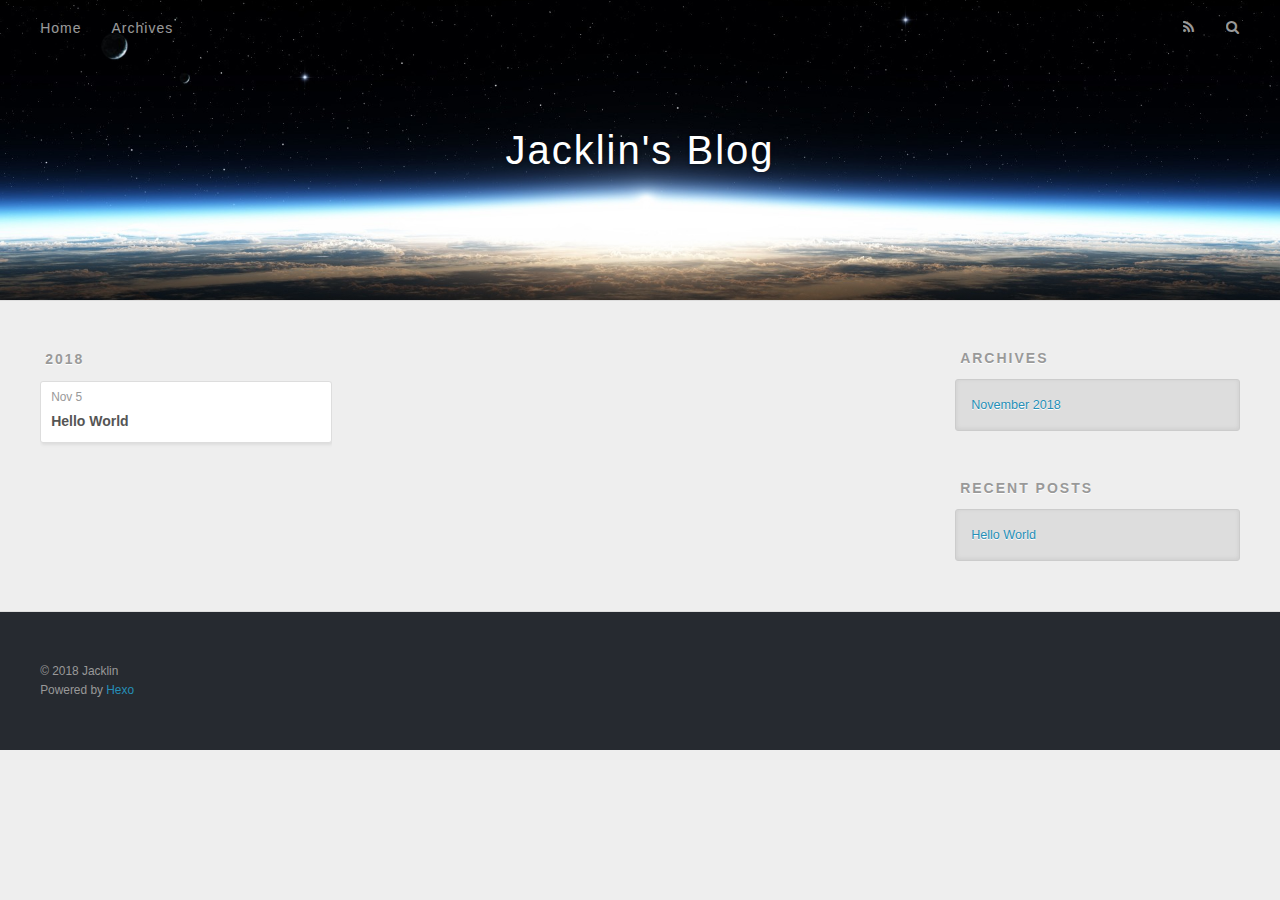
==== archives/index.html @ 968626e9 "Site updated: 2018-11-05 16:02:07" ====
<!DOCTYPE html>
<html>
<head><meta name="generator" content="Hexo 3.8.0">
  <meta charset="utf-8">
  

  
  <title>Archives | Jacklin&#39;s Blog</title>
  <meta name="viewport" content="width=device-width, initial-scale=1, maximum-scale=1">
  <meta name="description" content="blog">
<meta name="keywords" content="study">
<meta property="og:type" content="website">
<meta property="og:title" content="Jacklin&#39;s Blog">
<meta property="og:url" content="http://Jacklin520.github.io/archives/index.html">
<meta property="og:site_name" content="Jacklin&#39;s Blog">
<meta property="og:description" content="blog">
<meta property="og:locale" content="default">
<meta name="twitter:card" content="summary">
<meta name="twitter:title" content="Jacklin&#39;s Blog">
<meta name="twitter:description" content="blog">
  
    <link rel="alternate" href="/atom.xml" title="Jacklin&#39;s Blog" type="application/atom+xml">
  
  
    <link rel="icon" href="/favicon.png">
  
  
    <link href="//fonts.googleapis.com/css?family=Source+Code+Pro" rel="stylesheet" type="text/css">
  
  <link rel="stylesheet" href="/css/style.css">
</head>
</html>
<body>
  <div id="container">
    <div id="wrap">
      <header id="header">
  <div id="banner"></div>
  <div id="header-outer" class="outer">
    <div id="header-title" class="inner">
      <h1 id="logo-wrap">
        <a href="/" id="logo">Jacklin&#39;s Blog</a>
      </h1>
      
    </div>
    <div id="header-inner" class="inner">
      <nav id="main-nav">
        <a id="main-nav-toggle" class="nav-icon"></a>
        
          <a class="main-nav-link" href="/">Home</a>
        
          <a class="main-nav-link" href="/archives">Archives</a>
        
      </nav>
      <nav id="sub-nav">
        
          <a id="nav-rss-link" class="nav-icon" href="/atom.xml" title="RSS Feed"></a>
        
        <a id="nav-search-btn" class="nav-icon" title="Search"></a>
      </nav>
      <div id="search-form-wrap">
        <form action="//google.com/search" method="get" accept-charset="UTF-8" class="search-form"><input type="search" name="q" class="search-form-input" placeholder="Search"><button type="submit" class="search-form-submit">&#xF002;</button><input type="hidden" name="sitesearch" value="http://Jacklin520.github.io"></form>
      </div>
    </div>
  </div>
</header>
      <div class="outer">
        <section id="main">
  
  
    
    
      
      
      <section class="archives-wrap">
        <div class="archive-year-wrap">
          <a href="/archives/2018" class="archive-year">2018</a>
        </div>
        <div class="archives">
    
    <article class="archive-article archive-type-post">
  <div class="archive-article-inner">
    <header class="archive-article-header">
      <a href="/2018/11/05/hello-world/" class="archive-article-date">
  <time datetime="2018-11-05T07:47:19.693Z" itemprop="datePublished">Nov 5</time>
</a>
      
  
    <h1 itemprop="name">
      <a class="archive-article-title" href="/2018/11/05/hello-world/">Hello World</a>
    </h1>
  

    </header>
  </div>
</article>
  
  
    </div></section>
  


</section>
        
          <aside id="sidebar">
  
    

  
    

  
    
  
    
  <div class="widget-wrap">
    <h3 class="widget-title">Archives</h3>
    <div class="widget">
      <ul class="archive-list"><li class="archive-list-item"><a class="archive-list-link" href="/archives/2018/11/">November 2018</a></li></ul>
    </div>
  </div>


  
    
  <div class="widget-wrap">
    <h3 class="widget-title">Recent Posts</h3>
    <div class="widget">
      <ul>
        
          <li>
            <a href="/2018/11/05/hello-world/">Hello World</a>
          </li>
        
      </ul>
    </div>
  </div>

  
</aside>
        
      </div>
      <footer id="footer">
  
  <div class="outer">
    <div id="footer-info" class="inner">
      &copy; 2018 Jacklin<br>
      Powered by <a href="http://hexo.io/" target="_blank">Hexo</a>
    </div>
  </div>
</footer>
    </div>
    <nav id="mobile-nav">
  
    <a href="/" class="mobile-nav-link">Home</a>
  
    <a href="/archives" class="mobile-nav-link">Archives</a>
  
</nav>
    

<script src="//ajax.googleapis.com/ajax/libs/jquery/2.0.3/jquery.min.js"></script>


  <link rel="stylesheet" href="/fancybox/jquery.fancybox.css">
  <script src="/fancybox/jquery.fancybox.pack.js"></script>


<script src="/js/script.js"></script>



  </div>
</body>
</html>
---- css/style.css ----
body {
  width: 100%;
}
body:before,
body:after {
  content: "";
  display: table;
}
body:after {
  clear: both;
}
html,
body,
div,
span,
applet,
object,
iframe,
h1,
h2,
h3,
h4,
h5,
h6,
p,
blockquote,
pre,
a,
abbr,
acronym,
address,
big,
cite,
code,
del,
dfn,
em,
img,
ins,
kbd,
q,
s,
samp,
small,
strike,
strong,
sub,
sup,
tt,
var,
dl,
dt,
dd,
ol,
ul,
li,
fieldset,
form,
label,
legend,
table,
caption,
tbody,
tfoot,
thead,
tr,
th,
td {
  margin: 0;
  padding: 0;
  border: 0;
  outline: 0;
  font-weight: inherit;
  font-style: inherit;
  font-family: inherit;
  font-size: 100%;
  vertical-align: baseline;
}
body {
  line-height: 1;
  color: #000;
  background: #fff;
}
ol,
ul {
  list-style: none;
}
table {
  border-collapse: separate;
  border-spacing: 0;
  vertical-align: middle;
}
caption,
th,
td {
  text-align: left;
  font-weight: normal;
  vertical-align: middle;
}
a img {
  border: none;
}
input,
button {
  margin: 0;
  padding: 0;
}
input::-moz-focus-inner,
button::-moz-focus-inner {
  border: 0;
  padding: 0;
}
@font-face {
  font-family: FontAwesome;
  font-style: normal;
  font-weight: normal;
  src: url("fonts/fontawesome-webfont.eot?v=#4.0.3");
  src: url("fonts/fontawesome-webfont.eot?#iefix&v=#4.0.3") format("embedded-opentype"), url("fonts/fontawesome-webfont.woff?v=#4.0.3") format("woff"), url("fonts/fontawesome-webfont.ttf?v=#4.0.3") format("truetype"), url("fonts/fontawesome-webfont.svg#fontawesomeregular?v=#4.0.3") format("svg");
}
html,
body,
#container {
  height: 100%;
}
body {
  background: #eee;
  font: 14px -apple-system, BlinkMacSystemFont, "Segoe UI", "Roboto", "Oxygen", "Ubuntu", "Cantarell", "Fira Sans", "Droid Sans", "Helvetica Neue", sans-serif;
  -webkit-text-size-adjust: 100%;
}
.outer {
  max-width: 1220px;
  margin: 0 auto;
  padding: 0 20px;
}
.outer:before,
.outer:after {
  content: "";
  display: table;
}
.outer:after {
  clear: both;
}
.inner {
  display: inline;
  float: left;
  width: 98.33333333333333%;
  margin: 0 0.833333333333333%;
}
.left,
.alignleft {
  float: left;
}
.right,
.alignright {
  float: right;
}
.clear {
  clear: both;
}
#container {
  position: relative;
}
.mobile-nav-on {
  overflow: hidden;
}
#wrap {
  height: 100%;
  width: 100%;
  position: absolute;
  top: 0;
  left: 0;
  -webkit-transition: 0.2s ease-out;
  -moz-transition: 0.2s ease-out;
  -ms-transition: 0.2s ease-out;
  transition: 0.2s ease-out;
  z-index: 1;
  background: #eee;
}
.mobile-nav-on #wrap {
  left: 280px;
}
@media screen and (min-width: 768px) {
  #main {
    display: inline;
    float: left;
    width: 73.33333333333333%;
    margin: 0 0.833333333333333%;
  }
}
.article-date,
.article-category-link,
.archive-year,
.widget-title {
  text-decoration: none;
  text-transform: uppercase;
  letter-spacing: 2px;
  color: #999;
  margin-bottom: 1em;
  margin-left: 5px;
  line-height: 1em;
  text-shadow: 0 1px #fff;
  font-weight: bold;
}
.article-inner,
.archive-article-inner {
  background: #fff;
  -webkit-box-shadow: 1px 2px 3px #ddd;
  box-shadow: 1px 2px 3px #ddd;
  border: 1px solid #ddd;
  border-radius: 3px;
}
.article-entry h1,
.widget h1 {
  font-size: 2em;
}
.article-entry h2,
.widget h2 {
  font-size: 1.5em;
}
.article-entry h3,
.widget h3 {
  font-size: 1.3em;
}
.article-entry h4,
.widget h4 {
  font-size: 1.2em;
}
.article-entry h5,
.widget h5 {
  font-size: 1em;
}
.article-entry h6,
.widget h6 {
  font-size: 1em;
  color: #999;
}
.article-entry hr,
.widget hr {
  border: 1px dashed #ddd;
}
.article-entry strong,
.widget strong {
  font-weight: bold;
}
.article-entry em,
.widget em,
.article-entry cite,
.widget cite {
  font-style: italic;
}
.article-entry sup,
.widget sup,
.article-entry sub,
.widget sub {
  font-size: 0.75em;
  line-height: 0;
  position: relative;
  vertical-align: baseline;
}
.article-entry sup,
.widget sup {
  top: -0.5em;
}
.article-entry sub,
.widget sub {
  bottom: -0.2em;
}
.article-entry small,
.widget small {
  font-size: 0.85em;
}
.article-entry acronym,
.widget acronym,
.article-entry abbr,
.widget abbr {
  border-bottom: 1px dotted;
}
.article-entry ul,
.widget ul,
.article-entry ol,
.widget ol,
.article-entry dl,
.widget dl {
  margin: 0 20px;
  line-height: 1.6em;
}
.article-entry ul ul,
.widget ul ul,
.article-entry ol ul,
.widget ol ul,
.article-entry ul ol,
.widget ul ol,
.article-entry ol ol,
.widget ol ol {
  margin-top: 0;
  margin-bottom: 0;
}
.article-entry ul,
.widget ul {
  list-style: disc;
}
.article-entry ol,
.widget ol {
  list-style: decimal;
}
.article-entry dt,
.widget dt {
  font-weight: bold;
}
#header {
  height: 300px;
  position: relative;
  border-bottom: 1px solid #ddd;
}
#header:before,
#header:after {
  content: "";
  position: absolute;
  left: 0;
  right: 0;
  height: 40px;
}
#header:before {
  top: 0;
  background: -webkit-linear-gradient(rgba(0,0,0,0.2), transparent);
  background: -moz-linear-gradient(rgba(0,0,0,0.2), transparent);
  background: -ms-linear-gradient(rgba(0,0,0,0.2), transparent);
  background: linear-gradient(rgba(0,0,0,0.2), transparent);
}
#header:after {
  bottom: 0;
  background: -webkit-linear-gradient(transparent, rgba(0,0,0,0.2));
  background: -moz-linear-gradient(transparent, rgba(0,0,0,0.2));
  background: -ms-linear-gradient(transparent, rgba(0,0,0,0.2));
  background: linear-gradient(transparent, rgba(0,0,0,0.2));
}
#header-outer {
  height: 100%;
  position: relative;
}
#header-inner {
  position: relative;
  overflow: hidden;
}
#banner {
  position: absolute;
  top: 0;
  left: 0;
  width: 100%;
  height: 100%;
  background: url("images/banner.jpg") center #000;
  -webkit-background-size: cover;
  -moz-background-size: cover;
  background-size: cover;
  z-index: -1;
}
#header-title {
  text-align: center;
  height: 40px;
  position: absolute;
  top: 50%;
  left: 0;
  margin-top: -20px;
}
#logo,
#subtitle {
  text-decoration: none;
  color: #fff;
  font-weight: 300;
  text-shadow: 0 1px 4px rgba(0,0,0,0.3);
}
#logo {
  font-size: 40px;
  line-height: 40px;
  letter-spacing: 2px;
}
#subtitle {
  font-size: 16px;
  line-height: 16px;
  letter-spacing: 1px;
}
#subtitle-wrap {
  margin-top: 16px;
}
#main-nav {
  float: left;
  margin-left: -15px;
}
.nav-icon,
.main-nav-link {
  float: left;
  color: #fff;
  opacity: 0.6;
  text-decoration: none;
  text-shadow: 0 1px rgba(0,0,0,0.2);
  -webkit-transition: opacity 0.2s;
  -moz-transition: opacity 0.2s;
  -ms-transition: opacity 0.2s;
  transition: opacity 0.2s;
  display: block;
  padding: 20px 15px;
}
.nav-icon:hover,
.main-nav-link:hover {
  opacity: 1;
}
.nav-icon {
  font-family: FontAwesome;
  text-align: center;
  font-size: 14px;
  width: 14px;
  height: 14px;
  padding: 20px 15px;
  position: relative;
  cursor: pointer;
}
.main-nav-link {
  font-weight: 300;
  letter-spacing: 1px;
}
@media screen and (max-width: 479px) {
  .main-nav-link {
    display: none;
  }
}
#main-nav-toggle {
  display: none;
}
#main-nav-toggle:before {
  content: "\f0c9";
}
@media screen and (max-width: 479px) {
  #main-nav-toggle {
    display: block;
  }
}
#sub-nav {
  float: right;
  margin-right: -15px;
}
#nav-rss-link:before {
  content: "\f09e";
}
#nav-search-btn:before {
  content: "\f002";
}
#search-form-wrap {
  position: absolute;
  top: 15px;
  width: 150px;
  height: 30px;
  right: -150px;
  opacity: 0;
  -webkit-transition: 0.2s ease-out;
  -moz-transition: 0.2s ease-out;
  -ms-transition: 0.2s ease-out;
  transition: 0.2s ease-out;
}
#search-form-wrap.on {
  opacity: 1;
  right: 0;
}
@media screen and (max-width: 479px) {
  #search-form-wrap {
    width: 100%;
    right: -100%;
  }
}
.search-form {
  position: absolute;
  top: 0;
  left: 0;
  right: 0;
  background: #fff;
  padding: 5px 15px;
  border-radius: 15px;
  -webkit-box-shadow: 0 0 10px rgba(0,0,0,0.3);
  box-shadow: 0 0 10px rgba(0,0,0,0.3);
}
.search-form-input {
  border: none;
  background: none;
  color: #555;
  width: 100%;
  font: 13px -apple-system, BlinkMacSystemFont, "Segoe UI", "Roboto", "Oxygen", "Ubuntu", "Cantarell", "Fira Sans", "Droid Sans", "Helvetica Neue", sans-serif;
  outline: none;
}
.search-form-input::-webkit-search-results-decoration,
.search-form-input::-webkit-search-cancel-button {
  -webkit-appearance: none;
}
.search-form-submit {
  position: absolute;
  top: 50%;
  right: 10px;
  margin-top: -7px;
  font: 13px FontAwesome;
  border: none;
  background: none;
  color: #bbb;
  cursor: pointer;
}
.search-form-submit:hover,
.search-form-submit:focus {
  color: #777;
}
.article {
  margin: 50px 0;
}
.article-inner {
  overflow: hidden;
}
.article-meta:before,
.article-meta:after {
  content: "";
  display: table;
}
.article-meta:after {
  clear: both;
}
.article-date {
  float: left;
}
.article-category {
  float: left;
  line-height: 1em;
  color: #ccc;
  text-shadow: 0 1px #fff;
  margin-left: 8px;
}
.article-category:before {
  content: "\2022";
}
.article-category-link {
  margin: 0 12px 1em;
}
.article-header {
  padding: 20px 20px 0;
}
.article-title {
  text-decoration: none;
  font-size: 2em;
  font-weight: bold;
  color: #555;
  line-height: 1.1em;
  -webkit-transition: color 0.2s;
  -moz-transition: color 0.2s;
  -ms-transition: color 0.2s;
  transition: color 0.2s;
}
a.article-title:hover {
  color: #258fb8;
}
.article-entry {
  color: #555;
  padding: 0 20px;
}
.article-entry:before,
.article-entry:after {
  content: "";
  display: table;
}
.article-entry:after {
  clear: both;
}
.article-entry p,
.article-entry table {
  line-height: 1.6em;
  margin: 1.6em 0;
}
.article-entry h1,
.article-entry h2,
.article-entry h3,
.article-entry h4,
.article-entry h5,
.article-entry h6 {
  font-weight: bold;
}
.article-entry h1,
.article-entry h2,
.article-entry h3,
.article-entry h4,
.article-entry h5,
.article-entry h6 {
  line-height: 1.1em;
  margin: 1.1em 0;
}
.article-entry a {
  color: #258fb8;
  text-decoration: none;
}
.article-entry a:hover {
  text-decoration: underline;
}
.article-entry ul,
.article-entry ol,
.article-entry dl {
  margin-top: 1.6em;
  margin-bottom: 1.6em;
}
.article-entry img,
.article-entry video {
  max-width: 100%;
  height: auto;
  display: block;
  margin: auto;
}
.article-entry iframe {
  border: none;
}
.article-entry table {
  width: 100%;
  border-collapse: collapse;
  border-spacing: 0;
}
.article-entry th {
  font-weight: bold;
  border-bottom: 3px solid #ddd;
  padding-bottom: 0.5em;
}
.article-entry td {
  border-bottom: 1px solid #ddd;
  padding: 10px 0;
}
.article-entry blockquote {
  font-family: Georgia, "Times New Roman", serif;
  font-size: 1.4em;
  margin: 1.6em 20px;
  text-align: center;
}
.article-entry blockquote footer {
  font-size: 14px;
  margin: 1.6em 0;
  font-family: -apple-system, BlinkMacSystemFont, "Segoe UI", "Roboto", "Oxygen", "Ubuntu", "Cantarell", "Fira Sans", "Droid Sans", "Helvetica Neue", sans-serif;
}
.article-entry blockquote footer cite:before {
  content: "—";
  padding: 0 0.5em;
}
.article-entry .pullquote {
  text-align: left;
  width: 45%;
  margin: 0;
}
.article-entry .pullquote.left {
  margin-left: 0.5em;
  margin-right: 1em;
}
.article-entry .pullquote.right {
  margin-right: 0.5em;
  margin-left: 1em;
}
.article-entry .caption {
  color: #999;
  display: block;
  font-size: 0.9em;
  margin-top: 0.5em;
  position: relative;
  text-align: center;
}
.article-entry .video-container {
  position: relative;
  padding-top: 56.25%;
  height: 0;
  overflow: hidden;
}
.article-entry .video-container iframe,
.article-entry .video-container object,
.article-entry .video-container embed {
  position: absolute;
  top: 0;
  left: 0;
  width: 100%;
  height: 100%;
  margin-top: 0;
}
.article-more-link a {
  display: inline-block;
  line-height: 1em;
  padding: 6px 15px;
  border-radius: 15px;
  background: #eee;
  color: #999;
  text-shadow: 0 1px #fff;
  text-decoration: none;
}
.article-more-link a:hover {
  background: #258fb8;
  color: #fff;
  text-decoration: none;
  text-shadow: 0 1px #1e7293;
}
.article-footer {
  font-size: 0.85em;
  line-height: 1.6em;
  border-top: 1px solid #ddd;
  padding-top: 1.6em;
  margin: 0 20px 20px;
}
.article-footer:before,
.article-footer:after {
  content: "";
  display: table;
}
.article-footer:after {
  clear: both;
}
.article-footer a {
  color: #999;
  text-decoration: none;
}
.article-footer a:hover {
  color: #555;
}
.article-tag-list-item {
  float: left;
  margin-right: 10px;
}
.article-tag-list-link:before {
  content: "#";
}
.article-comment-link {
  float: right;
}
.article-comment-link:before {
  content: "\f075";
  font-family: FontAwesome;
  padding-right: 8px;
}
.article-share-link {
  cursor: pointer;
  float: right;
  margin-left: 20px;
}
.article-share-link:before {
  content: "\f064";
  font-family: FontAwesome;
  padding-right: 6px;
}
#article-nav {
  position: relative;
}
#article-nav:before,
#article-nav:after {
  content: "";
  display: table;
}
#article-nav:after {
  clear: both;
}
@media screen and (min-width: 768px) {
  #article-nav {
    margin: 50px 0;
  }
  #article-nav:before {
    width: 8px;
    height: 8px;
    position: absolute;
    top: 50%;
    left: 50%;
    margin-top: -4px;
    margin-left: -4px;
    content: "";
    border-radius: 50%;
    background: #ddd;
    -webkit-box-shadow: 0 1px 2px #fff;
    box-shadow: 0 1px 2px #fff;
  }
}
.article-nav-link-wrap {
  text-decoration: none;
  text-shadow: 0 1px #fff;
  color: #999;
  -webkit-box-sizing: border-box;
  -moz-box-sizing: border-box;
  box-sizing: border-box;
  margin-top: 50px;
  text-align: center;
  display: block;
}
.article-nav-link-wrap:hover {
  color: #555;
}
@media screen and (min-width: 768px) {
  .article-nav-link-wrap {
    width: 50%;
    margin-top: 0;
  }
}
@media screen and (min-width: 768px) {
  #article-nav-newer {
    float: left;
    text-align: right;
    padding-right: 20px;
  }
}
@media screen and (min-width: 768px) {
  #article-nav-older {
    float: right;
    text-align: left;
    padding-left: 20px;
  }
}
.article-nav-caption {
  text-transform: uppercase;
  letter-spacing: 2px;
  color: #ddd;
  line-height: 1em;
  font-weight: bold;
}
#article-nav-newer .article-nav-caption {
  margin-right: -2px;
}
.article-nav-title {
  font-size: 0.85em;
  line-height: 1.6em;
  margin-top: 0.5em;
}
.article-share-box {
  position: absolute;
  display: none;
  background: #fff;
  -webkit-box-shadow: 1px 2px 10px rgba(0,0,0,0.2);
  box-shadow: 1px 2px 10px rgba(0,0,0,0.2);
  border-radius: 3px;
  margin-left: -145px;
  overflow: hidden;
  z-index: 1;
}
.article-share-box.on {
  display: block;
}
.article-share-input {
  width: 100%;
  background: none;
  -webkit-box-sizing: border-box;
  -moz-box-sizing: border-box;
  box-sizing: border-box;
  font: 14px -apple-system, BlinkMacSystemFont, "Segoe UI", "Roboto", "Oxygen", "Ubuntu", "Cantarell", "Fira Sans", "Droid Sans", "Helvetica Neue", sans-serif;
  padding: 0 15px;
  color: #555;
  outline: none;
  border: 1px solid #ddd;
  border-radius: 3px 3px 0 0;
  height: 36px;
  line-height: 36px;
}
.article-share-links {
  background: #eee;
}
.article-share-links:before,
.article-share-links:after {
  content: "";
  display: table;
}
.article-share-links:after {
  clear: both;
}
.article-share-twitter,
.article-share-facebook,
.article-share-pinterest,
.article-share-google {
  width: 50px;
  height: 36px;
  display: block;
  float: left;
  position: relative;
  color: #999;
  text-shadow: 0 1px #fff;
}
.article-share-twitter:before,
.article-share-facebook:before,
.article-share-pinterest:before,
.article-share-google:before {
  font-size: 20px;
  font-family: FontAwesome;
  width: 20px;
  height: 20px;
  position: absolute;
  top: 50%;
  left: 50%;
  margin-top: -10px;
  margin-left: -10px;
  text-align: center;
}
.article-share-twitter:hover,
.article-share-facebook:hover,
.article-share-pinterest:hover,
.article-share-google:hover {
  color: #fff;
}
.article-share-twitter:before {
  content: "\f099";
}
.article-share-twitter:hover {
  background: #00aced;
  text-shadow: 0 1px #008abe;
}
.article-share-facebook:before {
  content: "\f09a";
}
.article-share-facebook:hover {
  background: #3b5998;
  text-shadow: 0 1px #2f477a;
}
.article-share-pinterest:before {
  content: "\f0d2";
}
.article-share-pinterest:hover {
  background: #cb2027;
  text-shadow: 0 1px #a21a1f;
}
.article-share-google:before {
  content: "\f0d5";
}
.article-share-google:hover {
  background: #dd4b39;
  text-shadow: 0 1px #be3221;
}
.article-gallery {
  background: #000;
  position: relative;
}
.article-gallery-photos {
  position: relative;
  overflow: hidden;
}
.article-gallery-img {
  display: none;
  max-width: 100%;
}
.article-gallery-img:first-child {
  display: block;
}
.article-gallery-img.loaded {
  position: absolute;
  display: block;
}
.article-gallery-img img {
  display: block;
  max-width: 100%;
  margin: 0 auto;
}
#comments {
  background: #fff;
  -webkit-box-shadow: 1px 2px 3px #ddd;
  box-shadow: 1px 2px 3px #ddd;
  padding: 20px;
  border: 1px solid #ddd;
  border-radius: 3px;
  margin: 50px 0;
}
#comments a {
  color: #258fb8;
}
.archives-wrap {
  margin: 50px 0;
}
.archives:before,
.archives:after {
  content: "";
  display: table;
}
.archives:after {
  clear: both;
}
.archive-year-wrap {
  margin-bottom: 1em;
}
.archives {
  -webkit-column-gap: 10px;
  -moz-column-gap: 10px;
  column-gap: 10px;
}
@media screen and (min-width: 480px) and (max-width: 767px) {
  .archives {
    -webkit-column-count: 2;
    -moz-column-count: 2;
    column-count: 2;
  }
}
@media screen and (min-width: 768px) {
  .archives {
    -webkit-column-count: 3;
    -moz-column-count: 3;
    column-count: 3;
  }
}
.archive-article {
  -webkit-column-break-inside: avoid;
  page-break-inside: avoid;
  overflow: hidden;
  break-inside: avoid-column;
}
.archive-article-inner {
  padding: 10px;
  margin-bottom: 15px;
}
.archive-article-title {
  text-decoration: none;
  font-weight: bold;
  color: #555;
  -webkit-transition: color 0.2s;
  -moz-transition: color 0.2s;
  -ms-transition: color 0.2s;
  transition: color 0.2s;
  line-height: 1.6em;
}
.archive-article-title:hover {
  color: #258fb8;
}
.archive-article-footer {
  margin-top: 1em;
}
.archive-article-date {
  color: #999;
  text-decoration: none;
  font-size: 0.85em;
  line-height: 1em;
  margin-bottom: 0.5em;
  display: block;
}
#page-nav {
  margin: 50px auto;
  background: #fff;
  -webkit-box-shadow: 1px 2px 3px #ddd;
  box-shadow: 1px 2px 3px #ddd;
  border: 1px solid #ddd;
  border-radius: 3px;
  text-align: center;
  color: #999;
  overflow: hidden;
}
#page-nav:before,
#page-nav:after {
  content: "";
  display: table;
}
#page-nav:after {
  clear: both;
}
#page-nav a,
#page-nav span {
  padding: 10px 20px;
  line-height: 1;
  height: 2ex;
}
#page-nav a {
  color: #999;
  text-decoration: none;
}
#page-nav a:hover {
  background: #999;
  color: #fff;
}
#page-nav .prev {
  float: left;
}
#page-nav .next {
  float: right;
}
#page-nav .page-number {
  display: inline-block;
}
@media screen and (max-width: 479px) {
  #page-nav .page-number {
    display: none;
  }
}
#page-nav .current {
  color: #555;
  font-weight: bold;
}
#page-nav .space {
  color: #ddd;
}
#footer {
  background: #262a30;
  padding: 50px 0;
  border-top: 1px solid #ddd;
  color: #999;
}
#footer a {
  color: #258fb8;
  text-decoration: none;
}
#footer a:hover {
  text-decoration: underline;
}
#footer-info {
  line-height: 1.6em;
  font-size: 0.85em;
}
.article-entry pre,
.article-entry .highlight {
  background: #2d2d2d;
  margin: 0 -20px;
  padding: 15px 20px;
  border-style: solid;
  border-color: #ddd;
  border-width: 1px 0;
  overflow: auto;
  color: #ccc;
  line-height: 22.400000000000002px;
}
.article-entry .highlight .gutter pre,
.article-entry .gist .gist-file .gist-data .line-numbers {
  color: #666;
  font-size: 0.85em;
}
.article-entry pre,
.article-entry code {
  font-family: "Source Code Pro", Consolas, Monaco, Menlo, Consolas, monospace;
}
.article-entry code {
  background: #eee;
  text-shadow: 0 1px #fff;
  padding: 0 0.3em;
}
.article-entry pre code {
  background: none;
  text-shadow: none;
  padding: 0;
}
.article-entry .highlight pre {
  border: none;
  margin: 0;
  padding: 0;
}
.article-entry .highlight table {
  margin: 0;
  width: auto;
}
.article-entry .highlight td {
  border: none;
  padding: 0;
}
.article-entry .highlight figcaption {
  font-size: 0.85em;
  color: #999;
  line-height: 1em;
  margin-bottom: 1em;
}
.article-entry .highlight figcaption:before,
.article-entry .highlight figcaption:after {
  content: "";
  display: table;
}
.article-entry .highlight figcaption:after {
  clear: both;
}
.article-entry .highlight figcaption a {
  float: right;
}
.article-entry .highlight .gutter pre {
  text-align: right;
  padding-right: 20px;
}
.article-entry .highlight .line {
  height: 22.400000000000002px;
}
.article-entry .highlight .line.marked {
  background: #515151;
}
.article-entry .gist {
  margin: 0 -20px;
  border-style: solid;
  border-color: #ddd;
  border-width: 1px 0;
  background: #2d2d2d;
  padding: 15px 20px 15px 0;
}
.article-entry .gist .gist-file {
  border: none;
  font-family: "Source Code Pro", Consolas, Monaco, Menlo, Consolas, monospace;
  margin: 0;
}
.article-entry .gist .gist-file .gist-data {
  background: none;
  border: none;
}
.article-entry .gist .gist-file .gist-data .line-numbers {
  background: none;
  border: none;
  padding: 0 20px 0 0;
}
.article-entry .gist .gist-file .gist-data .line-data {
  padding: 0 !important;
}
.article-entry .gist .gist-file .highlight {
  margin: 0;
  padding: 0;
  border: none;
}
.article-entry .gist .gist-file .gist-meta {
  background: #2d2d2d;
  color: #999;
  font: 0.85em -apple-system, BlinkMacSystemFont, "Segoe UI", "Roboto", "Oxygen", "Ubuntu", "Cantarell", "Fira Sans", "Droid Sans", "Helvetica Neue", sans-serif;
  text-shadow: 0 0;
  padding: 0;
  margin-top: 1em;
  margin-left: 20px;
}
.article-entry .gist .gist-file .gist-meta a {
  color: #258fb8;
  font-weight: normal;
}
.article-entry .gist .gist-file .gist-meta a:hover {
  text-decoration: underline;
}
pre .comment,
pre .title {
  color: #999;
}
pre .variable,
pre .attribute,
pre .tag,
pre .regexp,
pre .ruby .constant,
pre .xml .tag .title,
pre .xml .pi,
pre .xml .doctype,
pre .html .doctype,
pre .css .id,
pre .css .class,
pre .css .pseudo {
  color: #f2777a;
}
pre .number,
pre .preprocessor,
pre .built_in,
pre .literal,
pre .params,
pre .constant {
  color: #f99157;
}
pre .class,
pre .ruby .class .title,
pre .css .rules .attribute {
  color: #9c9;
}
pre .string,
pre .value,
pre .inheritance,
pre .header,
pre .ruby .symbol,
pre .xml .cdata {
  color: #9c9;
}
pre .css .hexcolor {
  color: #6cc;
}
pre .function,
pre .python .decorator,
pre .python .title,
pre .ruby .function .title,
pre .ruby .title .keyword,
pre .perl .sub,
pre .javascript .title,
pre .coffeescript .title {
  color: #69c;
}
pre .keyword,
pre .javascript .function {
  color: #c9c;
}
@media screen and (max-width: 479px) {
  #mobile-nav {
    position: absolute;
    top: 0;
    left: 0;
    width: 280px;
    height: 100%;
    background: #191919;
    border-right: 1px solid #fff;
  }
}
@media screen and (max-width: 479px) {
  .mobile-nav-link {
    display: block;
    color: #999;
    text-decoration: none;
    padding: 15px 20px;
    font-weight: bold;
  }
  .mobile-nav-link:hover {
    color: #fff;
  }
}
@media screen and (min-width: 768px) {
  #sidebar {
    display: inline;
    float: left;
    width: 23.333333333333332%;
    margin: 0 0.833333333333333%;
  }
}
.widget-wrap {
  margin: 50px 0;
}
.widget {
  color: #777;
  text-shadow: 0 1px #fff;
  background: #ddd;
  -webkit-box-shadow: 0 -1px 4px #ccc inset;
  box-shadow: 0 -1px 4px #ccc inset;
  border: 1px solid #ccc;
  padding: 15px;
  border-radius: 3px;
}
.widget a {
  color: #258fb8;
  text-decoration: none;
}
.widget a:hover {
  text-decoration: underline;
}
.widget ul ul,
.widget ol ul,
.widget dl ul,
.widget ul ol,
.widget ol ol,
.widget dl ol,
.widget ul dl,
.widget ol dl,
.widget dl dl {
  margin-left: 15px;
  list-style: disc;
}
.widget {
  line-height: 1.6em;
  word-wrap: break-word;
  font-size: 0.9em;
}
.widget ul,
.widget ol {
  list-style: none;
  margin: 0;
}
.widget ul ul,
.widget ol ul,
.widget ul ol,
.widget ol ol {
  margin: 0 20px;
}
.widget ul ul,
.widget ol ul {
  list-style: disc;
}
.widget ul ol,
.widget ol ol {
  list-style: decimal;
}
.category-list-count,
.tag-list-count,
.archive-list-count {
  padding-left: 5px;
  color: #999;
  font-size: 0.85em;
}
.category-list-count:before,
.tag-list-count:before,
.archive-list-count:before {
  content: "(";
}
.category-list-count:after,
.tag-list-count:after,
.archive-list-count:after {
  content: ")";
}
.tagcloud a {
  margin-right: 5px;
  display: inline-block;
}
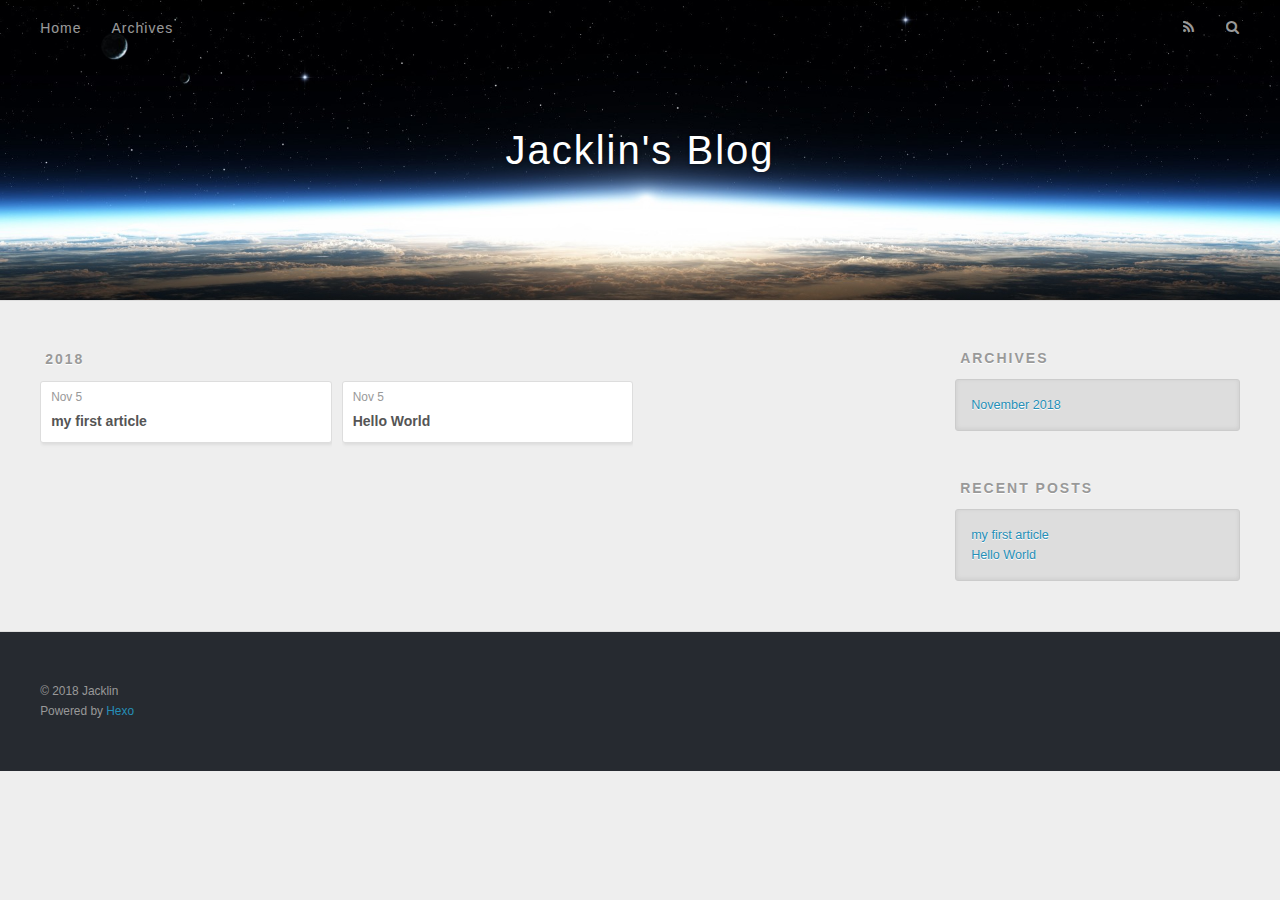
==== commit 71f7f138: "Site updated: 2018-11-05 16:10:24" ====
--- a/archives/index.html
+++ b/archives/index.html
@@ -80,6 +80,25 @@
     <article class="archive-article archive-type-post">
   <div class="archive-article-inner">
     <header class="archive-article-header">
+      <a href="/2018/11/05/my-first-article/" class="archive-article-date">
+  <time datetime="2018-11-05T08:06:25.000Z" itemprop="datePublished">Nov 5</time>
+</a>
+      
+  
+    <h1 itemprop="name">
+      <a class="archive-article-title" href="/2018/11/05/my-first-article/">my first article</a>
+    </h1>
+  
+
+    </header>
+  </div>
+</article>
+  
+    
+    
+    <article class="archive-article archive-type-post">
+  <div class="archive-article-inner">
+    <header class="archive-article-header">
       <a href="/2018/11/05/hello-world/" class="archive-article-date">
   <time datetime="2018-11-05T07:47:19.693Z" itemprop="datePublished">Nov 5</time>
 </a>
@@ -128,6 +147,10 @@
       <ul>
         
           <li>
+            <a href="/2018/11/05/my-first-article/">my first article</a>
+          </li>
+        
+          <li>
             <a href="/2018/11/05/hello-world/">Hello World</a>
           </li>
         
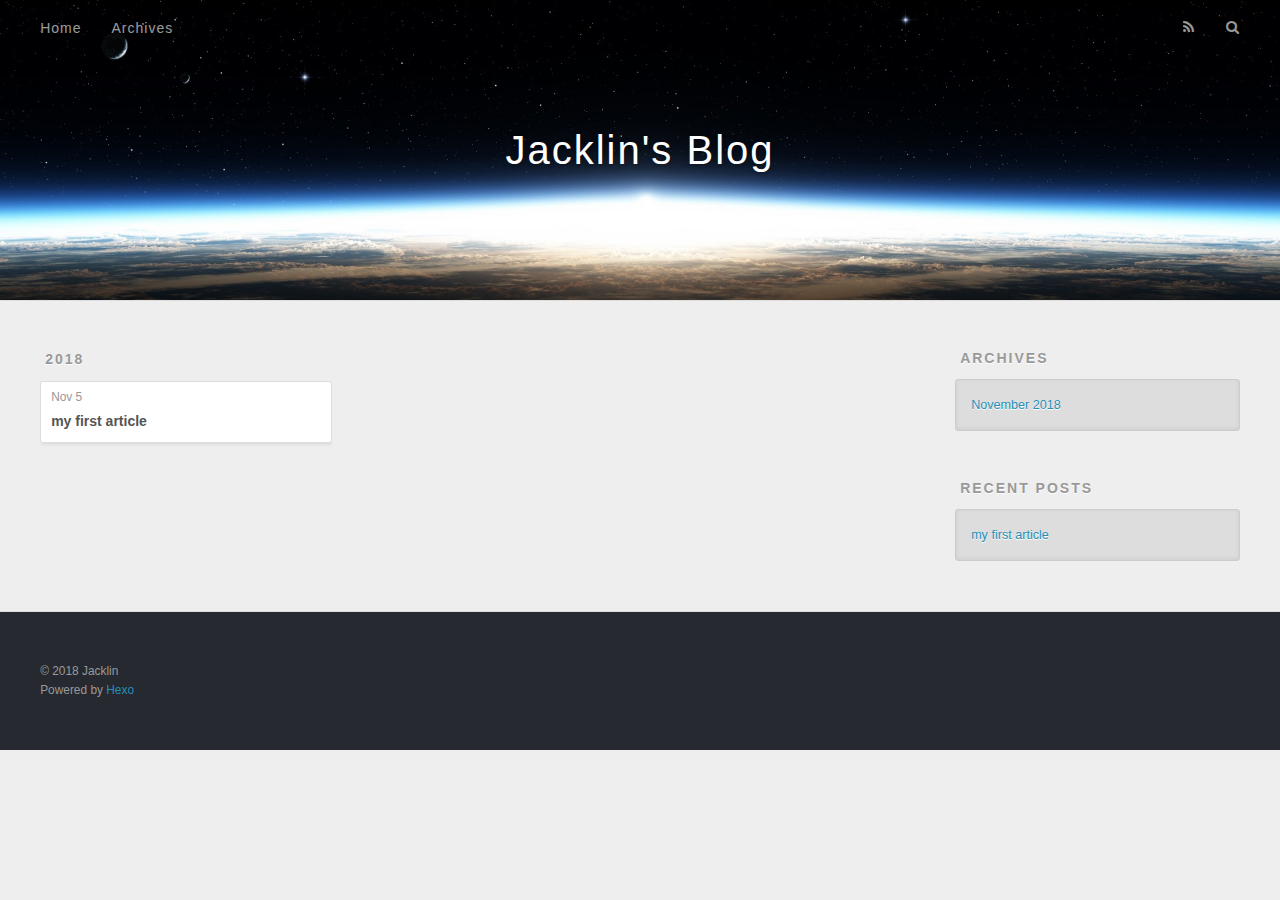
==== commit 047615a6: "Site updated: 2018-11-05 16:14:21" ====
--- a/archives/index.html
+++ b/archives/index.html
@@ -94,25 +94,6 @@
   </div>
 </article>
   
-    
-    
-    <article class="archive-article archive-type-post">
-  <div class="archive-article-inner">
-    <header class="archive-article-header">
-      <a href="/2018/11/05/hello-world/" class="archive-article-date">
-  <time datetime="2018-11-05T07:47:19.693Z" itemprop="datePublished">Nov 5</time>
-</a>
-      
-  
-    <h1 itemprop="name">
-      <a class="archive-article-title" href="/2018/11/05/hello-world/">Hello World</a>
-    </h1>
-  
-
-    </header>
-  </div>
-</article>
-  
   
     </div></section>
   
@@ -148,10 +129,6 @@
         
           <li>
             <a href="/2018/11/05/my-first-article/">my first article</a>
-          </li>
-        
-          <li>
-            <a href="/2018/11/05/hello-world/">Hello World</a>
           </li>
         
       </ul>
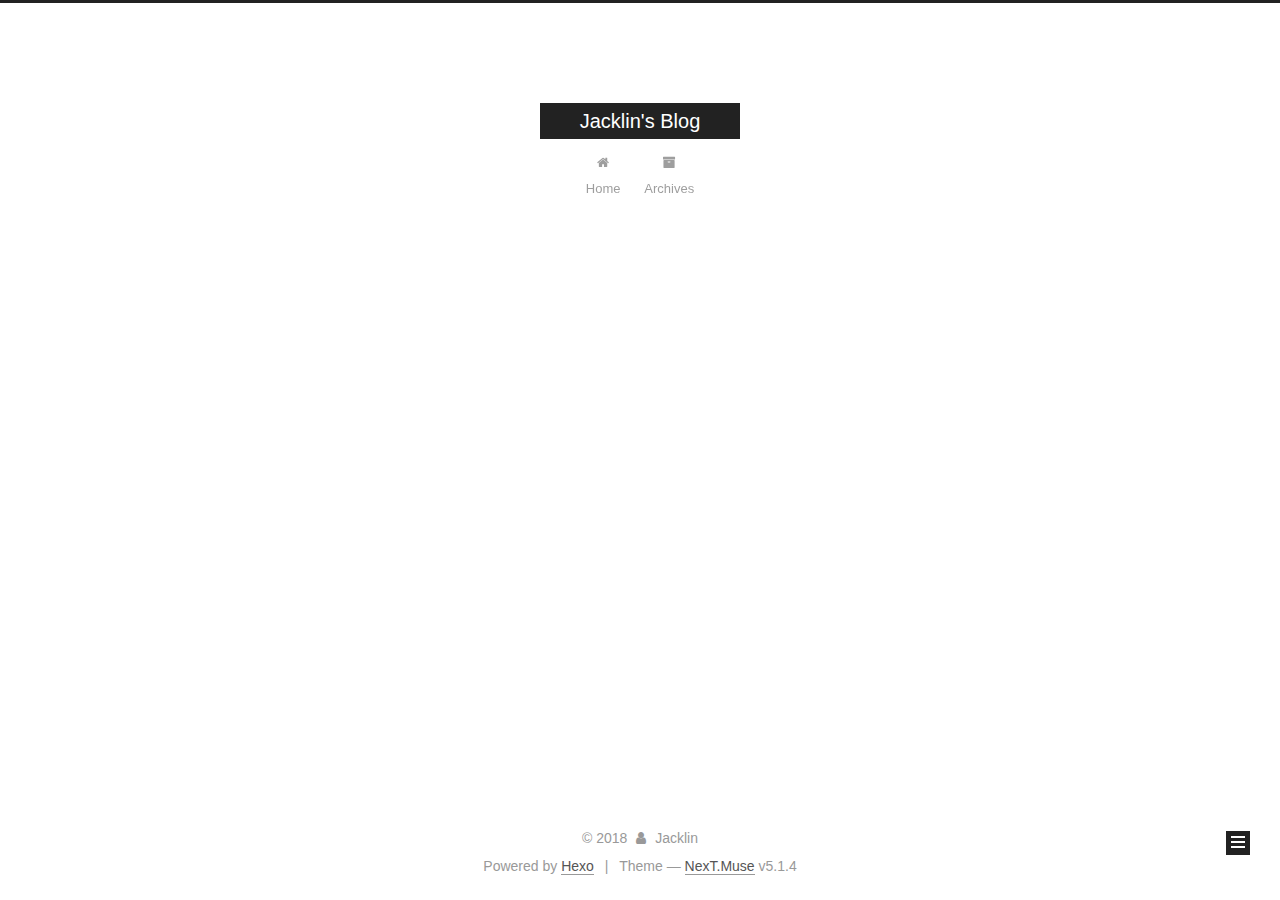
==== commit f55bc384: "Site updated: 2018-11-07 19:40:10" ====
--- a/archives/index.html
+++ b/archives/index.html
@@ -1,13 +1,85 @@
 <!DOCTYPE html>
-<html>
+
+
+
+  
+
+
+<html class="theme-next muse use-motion" lang="">
 <head><meta name="generator" content="Hexo 3.8.0">
-  <meta charset="utf-8">
-  
-
-  
-  <title>Archives | Jacklin&#39;s Blog</title>
-  <meta name="viewport" content="width=device-width, initial-scale=1, maximum-scale=1">
-  <meta name="description" content="blog">
+  <meta charset="UTF-8">
+<meta http-equiv="X-UA-Compatible" content="IE=edge">
+<meta name="viewport" content="width=device-width, initial-scale=1, maximum-scale=1">
+<meta name="theme-color" content="#222">
+
+
+
+
+
+
+
+
+
+<meta http-equiv="Cache-Control" content="no-transform">
+<meta http-equiv="Cache-Control" content="no-siteapp">
+
+
+
+
+
+
+
+
+
+
+
+
+
+
+
+
+  
+  
+  <link href="/lib/fancybox/source/jquery.fancybox.css?v=2.1.5" rel="stylesheet" type="text/css">
+
+
+
+
+
+
+
+<link href="/lib/font-awesome/css/font-awesome.min.css?v=4.6.2" rel="stylesheet" type="text/css">
+
+<link href="/css/main.css?v=5.1.4" rel="stylesheet" type="text/css">
+
+
+  <link rel="apple-touch-icon" sizes="180x180" href="/images/apple-touch-icon-next.png?v=5.1.4">
+
+
+  <link rel="icon" type="image/png" sizes="32x32" href="/images/favicon-32x32-next.png?v=5.1.4">
+
+
+  <link rel="icon" type="image/png" sizes="16x16" href="/images/favicon-16x16-next.png?v=5.1.4">
+
+
+  <link rel="mask-icon" href="/images/logo.svg?v=5.1.4" color="#222">
+
+
+
+
+
+  <meta name="keywords" content="Hexo, NexT">
+
+
+
+
+
+
+
+
+
+
+<meta name="description" content="blog">
 <meta name="keywords" content="study">
 <meta property="og:type" content="website">
 <meta property="og:title" content="Jacklin&#39;s Blog">
@@ -18,157 +90,464 @@
 <meta name="twitter:card" content="summary">
 <meta name="twitter:title" content="Jacklin&#39;s Blog">
 <meta name="twitter:description" content="blog">
-  
-    <link rel="alternate" href="/atom.xml" title="Jacklin&#39;s Blog" type="application/atom+xml">
-  
-  
-    <link rel="icon" href="/favicon.png">
-  
-  
-    <link href="//fonts.googleapis.com/css?family=Source+Code+Pro" rel="stylesheet" type="text/css">
-  
-  <link rel="stylesheet" href="/css/style.css">
+
+
+
+<script type="text/javascript" id="hexo.configurations">
+  var NexT = window.NexT || {};
+  var CONFIG = {
+    root: '/',
+    scheme: 'Muse',
+    version: '5.1.4',
+    sidebar: {"position":"left","display":"post","offset":12,"b2t":false,"scrollpercent":false,"onmobile":false},
+    fancybox: true,
+    tabs: true,
+    motion: {"enable":true,"async":false,"transition":{"post_block":"fadeIn","post_header":"slideDownIn","post_body":"slideDownIn","coll_header":"slideLeftIn","sidebar":"slideUpIn"}},
+    duoshuo: {
+      userId: '0',
+      author: 'Author'
+    },
+    algolia: {
+      applicationID: '',
+      apiKey: '',
+      indexName: '',
+      hits: {"per_page":10},
+      labels: {"input_placeholder":"Search for Posts","hits_empty":"We didn't find any results for the search: ${query}","hits_stats":"${hits} results found in ${time} ms"}
+    }
+  };
+</script>
+
+
+
+  <link rel="canonical" href="http://Jacklin520.github.io/archives/">
+
+
+
+
+
+  <title>Archive | Jacklin's Blog</title>
+  
+
+
+
+
+
+
+
+
 </head>
-</html>
-<body>
-  <div id="container">
-    <div id="wrap">
-      <header id="header">
-  <div id="banner"></div>
-  <div id="header-outer" class="outer">
-    <div id="header-title" class="inner">
-      <h1 id="logo-wrap">
-        <a href="/" id="logo">Jacklin&#39;s Blog</a>
-      </h1>
-      
+
+<body itemscope="" itemtype="http://schema.org/WebPage" lang="default">
+
+  
+  
+    
+  
+
+  <div class="container sidebar-position-left page-archive">
+    <div class="headband"></div>
+
+    <header id="header" class="header" itemscope="" itemtype="http://schema.org/WPHeader">
+      <div class="header-inner"><div class="site-brand-wrapper">
+  <div class="site-meta ">
+    
+
+    <div class="custom-logo-site-title">
+      <a href="/" class="brand" rel="start">
+        <span class="logo-line-before"><i></i></span>
+        <span class="site-title">Jacklin's Blog</span>
+        <span class="logo-line-after"><i></i></span>
+      </a>
     </div>
-    <div id="header-inner" class="inner">
-      <nav id="main-nav">
-        <a id="main-nav-toggle" class="nav-icon"></a>
-        
-          <a class="main-nav-link" href="/">Home</a>
-        
-          <a class="main-nav-link" href="/archives">Archives</a>
-        
-      </nav>
-      <nav id="sub-nav">
-        
-          <a id="nav-rss-link" class="nav-icon" href="/atom.xml" title="RSS Feed"></a>
-        
-        <a id="nav-search-btn" class="nav-icon" title="Search"></a>
-      </nav>
-      <div id="search-form-wrap">
-        <form action="//google.com/search" method="get" accept-charset="UTF-8" class="search-form"><input type="search" name="q" class="search-form-input" placeholder="Search"><button type="submit" class="search-form-submit">&#xF002;</button><input type="hidden" name="sitesearch" value="http://Jacklin520.github.io"></form>
+      
+        <p class="site-subtitle"></p>
+      
+  </div>
+
+  <div class="site-nav-toggle">
+    <button>
+      <span class="btn-bar"></span>
+      <span class="btn-bar"></span>
+      <span class="btn-bar"></span>
+    </button>
+  </div>
+</div>
+
+<nav class="site-nav">
+  
+
+  
+    <ul id="menu" class="menu">
+      
+        
+        <li class="menu-item menu-item-home">
+          <a href="/" rel="section">
+            
+              <i class="menu-item-icon fa fa-fw fa-home"></i> <br>
+            
+            Home
+          </a>
+        </li>
+      
+        
+        <li class="menu-item menu-item-archives">
+          <a href="/archives/" rel="section">
+            
+              <i class="menu-item-icon fa fa-fw fa-archive"></i> <br>
+            
+            Archives
+          </a>
+        </li>
+      
+
+      
+    </ul>
+  
+
+  
+</nav>
+
+
+
+ </div>
+    </header>
+
+    <main id="main" class="main">
+      <div class="main-inner">
+        <div class="content-wrap">
+          <div id="content" class="content">
+            
+
+  
+  
+  
+  <div class="post-block archive">
+    <div id="posts" class="posts-collapse">
+      <span class="archive-move-on"></span>
+
+      <span class="archive-page-counter">
+        
+        
+        
+          
+        
+        Um..! 1 post. Keep on posting.
+      </span>
+
+      
+
+        
+        
+        
+
+        
+          
+          <div class="collection-title">
+            <h1 class="archive-year" id="archive-year-2018">2018</h1>
+          </div>
+        
+        
+
+        
+
+  <article class="post post-type-normal" itemscope="" itemtype="http://schema.org/Article">
+    <header class="post-header">
+
+      <h2 class="post-title">
+        
+            <a class="post-title-link" href="/2018/11/05/my-first-article/" itemprop="url">
+              
+                <span itemprop="name">my first article</span>
+              
+            </a>
+        
+      </h2>
+
+      <div class="post-meta">
+        <time class="post-time" itemprop="dateCreated" datetime="2018-11-05T16:06:25+08:00" content="2018-11-05">
+          11-05
+        </time>
       </div>
+
+    </header>
+  </article>
+
+
+
+      
+
     </div>
   </div>
-</header>
-      <div class="outer">
-        <section id="main">
-  
-  
-    
-    
-      
-      
-      <section class="archives-wrap">
-        <div class="archive-year-wrap">
-          <a href="/archives/2018" class="archive-year">2018</a>
+  
+  
+  
+
+  
+
+
+
+          </div>
+          
+
+
+          
+
         </div>
-        <div class="archives">
-    
-    <article class="archive-article archive-type-post">
-  <div class="archive-article-inner">
-    <header class="archive-article-header">
-      <a href="/2018/11/05/my-first-article/" class="archive-article-date">
-  <time datetime="2018-11-05T08:06:25.000Z" itemprop="datePublished">Nov 5</time>
-</a>
-      
-  
-    <h1 itemprop="name">
-      <a class="archive-article-title" href="/2018/11/05/my-first-article/">my first article</a>
-    </h1>
-  
-
-    </header>
-  </div>
-</article>
-  
-  
-    </div></section>
-  
-
-
-</section>
-        
-          <aside id="sidebar">
-  
-    
-
-  
-    
-
-  
-    
-  
-    
-  <div class="widget-wrap">
-    <h3 class="widget-title">Archives</h3>
-    <div class="widget">
-      <ul class="archive-list"><li class="archive-list-item"><a class="archive-list-link" href="/archives/2018/11/">November 2018</a></li></ul>
+        
+          
+  
+  <div class="sidebar-toggle">
+    <div class="sidebar-toggle-line-wrap">
+      <span class="sidebar-toggle-line sidebar-toggle-line-first"></span>
+      <span class="sidebar-toggle-line sidebar-toggle-line-middle"></span>
+      <span class="sidebar-toggle-line sidebar-toggle-line-last"></span>
     </div>
   </div>
 
-
-  
+  <aside id="sidebar" class="sidebar">
     
-  <div class="widget-wrap">
-    <h3 class="widget-title">Recent Posts</h3>
-    <div class="widget">
-      <ul>
-        
-          <li>
-            <a href="/2018/11/05/my-first-article/">my first article</a>
-          </li>
-        
-      </ul>
+    <div class="sidebar-inner">
+
+      
+
+      
+
+      <section class="site-overview-wrap sidebar-panel sidebar-panel-active">
+        <div class="site-overview">
+          <div class="site-author motion-element" itemprop="author" itemscope="" itemtype="http://schema.org/Person">
+            
+              <p class="site-author-name" itemprop="name">Jacklin</p>
+              <p class="site-description motion-element" itemprop="description">blog</p>
+          </div>
+
+          <nav class="site-state motion-element">
+
+            
+              <div class="site-state-item site-state-posts">
+              
+                <a href="/archives/">
+              
+                  <span class="site-state-item-count">1</span>
+                  <span class="site-state-item-name">posts</span>
+                </a>
+              </div>
+            
+
+            
+
+            
+
+          </nav>
+
+          
+
+          
+
+          
+          
+
+          
+          
+
+          
+
+        </div>
+      </section>
+
+      
+
+      
+
     </div>
+  </aside>
+
+
+        
+      </div>
+    </main>
+
+    <footer id="footer" class="footer">
+      <div class="footer-inner">
+        <div class="copyright">&copy; <span itemprop="copyrightYear">2018</span>
+  <span class="with-love">
+    <i class="fa fa-user"></i>
+  </span>
+  <span class="author" itemprop="copyrightHolder">Jacklin</span>
+
+  
+</div>
+
+
+  <div class="powered-by">Powered by <a class="theme-link" target="_blank" href="https://hexo.io">Hexo</a></div>
+
+
+
+  <span class="post-meta-divider">|</span>
+
+
+
+  <div class="theme-info">Theme &mdash; <a class="theme-link" target="_blank" href="https://github.com/iissnan/hexo-theme-next">NexT.Muse</a> v5.1.4</div>
+
+
+
+
+        
+
+
+
+
+
+
+
+        
+      </div>
+    </footer>
+
+    
+      <div class="back-to-top">
+        <i class="fa fa-arrow-up"></i>
+        
+      </div>
+    
+
+    
+
   </div>
 
   
-</aside>
-        
-      </div>
-      <footer id="footer">
-  
-  <div class="outer">
-    <div id="footer-info" class="inner">
-      &copy; 2018 Jacklin<br>
-      Powered by <a href="http://hexo.io/" target="_blank">Hexo</a>
-    </div>
-  </div>
-</footer>
-    </div>
-    <nav id="mobile-nav">
-  
-    <a href="/" class="mobile-nav-link">Home</a>
-  
-    <a href="/archives" class="mobile-nav-link">Archives</a>
-  
-</nav>
-    
-
-<script src="//ajax.googleapis.com/ajax/libs/jquery/2.0.3/jquery.min.js"></script>
-
-
-  <link rel="stylesheet" href="/fancybox/jquery.fancybox.css">
-  <script src="/fancybox/jquery.fancybox.pack.js"></script>
-
-
-<script src="/js/script.js"></script>
-
-
-
-  </div>
+
+<script type="text/javascript">
+  if (Object.prototype.toString.call(window.Promise) !== '[object Function]') {
+    window.Promise = null;
+  }
+</script>
+
+
+
+
+
+
+
+
+
+  
+
+
+
+
+
+
+
+
+
+
+
+
+  
+  
+    <script type="text/javascript" src="/lib/jquery/index.js?v=2.1.3"></script>
+  
+
+  
+  
+    <script type="text/javascript" src="/lib/fastclick/lib/fastclick.min.js?v=1.0.6"></script>
+  
+
+  
+  
+    <script type="text/javascript" src="/lib/jquery_lazyload/jquery.lazyload.js?v=1.9.7"></script>
+  
+
+  
+  
+    <script type="text/javascript" src="/lib/velocity/velocity.min.js?v=1.2.1"></script>
+  
+
+  
+  
+    <script type="text/javascript" src="/lib/velocity/velocity.ui.min.js?v=1.2.1"></script>
+  
+
+  
+  
+    <script type="text/javascript" src="/lib/fancybox/source/jquery.fancybox.pack.js?v=2.1.5"></script>
+  
+
+
+  
+
+
+  <script type="text/javascript" src="/js/src/utils.js?v=5.1.4"></script>
+
+  <script type="text/javascript" src="/js/src/motion.js?v=5.1.4"></script>
+
+
+
+  
+  
+
+  
+
+  
+
+
+  <script type="text/javascript" src="/js/src/bootstrap.js?v=5.1.4"></script>
+
+
+
+  
+
+
+  
+
+
+
+
+	
+
+
+
+
+
+  
+
+
+
+
+
+  
+
+
+
+
+
+
+
+
+
+
+
+
+  
+
+
+
+
+
+  
+
+  
+
+  
+
+  
+  
+
+  
+
+  
+
+  
+
 </body>
-</html>+</html>
--- a/css/main.css
+++ b/css/main.css
@@ -0,0 +1,2662 @@
+/* normalize.css v3.0.2 | MIT License | git.io/normalize */
+html {
+  font-family: sans-serif; /* 1 */
+  -ms-text-size-adjust: 100%; /* 2 */
+  -webkit-text-size-adjust: 100%; /* 2 */
+}
+body {
+  margin: 0;
+}
+article,
+aside,
+details,
+figcaption,
+figure,
+footer,
+header,
+hgroup,
+main,
+menu,
+nav,
+section,
+summary {
+  display: block;
+}
+audio,
+canvas,
+progress,
+video {
+  display: inline-block; /* 1 */
+  vertical-align: baseline; /* 2 */
+}
+audio:not([controls]) {
+  display: none;
+  height: 0;
+}
+[hidden],
+template {
+  display: none;
+}
+a {
+  background-color: transparent;
+}
+a:active,
+a:hover {
+  outline: 0;
+}
+abbr[title] {
+  border-bottom: 1px dotted;
+}
+b,
+strong {
+  font-weight: bold;
+}
+dfn {
+  font-style: italic;
+}
+h1 {
+  font-size: 2em;
+  margin: 0.67em 0;
+}
+mark {
+  background: #ff0;
+  color: #000;
+}
+small {
+  font-size: 80%;
+}
+sub,
+sup {
+  font-size: 75%;
+  line-height: 0;
+  position: relative;
+  vertical-align: baseline;
+}
+sup {
+  top: -0.5em;
+}
+sub {
+  bottom: -0.25em;
+}
+img {
+  border: 0;
+}
+svg:not(:root) {
+  overflow: hidden;
+}
+figure {
+  margin: 1em 40px;
+}
+hr {
+  -moz-box-sizing: content-box;
+  box-sizing: content-box;
+  height: 0;
+}
+pre {
+  overflow: auto;
+}
+code,
+kbd,
+pre,
+samp {
+  font-family: monospace, monospace;
+  font-size: 1em;
+}
+button,
+input,
+optgroup,
+select,
+textarea {
+  color: inherit; /* 1 */
+  font: inherit; /* 2 */
+  margin: 0; /* 3 */
+}
+button {
+  overflow: visible;
+}
+button,
+select {
+  text-transform: none;
+}
+button,
+html input[type="button"],
+input[type="reset"],
+input[type="submit"] {
+  -webkit-appearance: button; /* 2 */
+  cursor: pointer; /* 3 */
+}
+button[disabled],
+html input[disabled] {
+  cursor: default;
+}
+button::-moz-focus-inner,
+input::-moz-focus-inner {
+  border: 0;
+  padding: 0;
+}
+input {
+  line-height: normal;
+}
+input[type="checkbox"],
+input[type="radio"] {
+  box-sizing: border-box; /* 1 */
+  padding: 0; /* 2 */
+}
+input[type="number"]::-webkit-inner-spin-button,
+input[type="number"]::-webkit-outer-spin-button {
+  height: auto;
+}
+input[type="search"] {
+  -webkit-appearance: textfield; /* 1 */
+  -moz-box-sizing: content-box;
+  -webkit-box-sizing: content-box; /* 2 */
+  box-sizing: content-box;
+}
+input[type="search"]::-webkit-search-cancel-button,
+input[type="search"]::-webkit-search-decoration {
+  -webkit-appearance: none;
+}
+fieldset {
+  border: 1px solid #c0c0c0;
+  margin: 0 2px;
+  padding: 0.35em 0.625em 0.75em;
+}
+legend {
+  border: 0; /* 1 */
+  padding: 0; /* 2 */
+}
+textarea {
+  overflow: auto;
+}
+optgroup {
+  font-weight: bold;
+}
+table {
+  border-collapse: collapse;
+  border-spacing: 0;
+}
+td,
+th {
+  padding: 0;
+}
+::selection {
+  background: #262a30;
+  color: #fff;
+}
+body {
+  position: relative;
+  font-family: 'Lato', "PingFang SC", "Microsoft YaHei", sans-serif;
+  font-size: 14px;
+  line-height: 2;
+  color: #555;
+  background: #fff;
+}
+@media (max-width: 767px) {
+  body {
+    padding-right: 0 !important;
+  }
+}
+@media (min-width: 768px) and (max-width: 991px) {
+  body {
+    padding-right: 0 !important;
+  }
+}
+@media (min-width: 1600px) {
+  body {
+    font-size: 16px;
+  }
+}
+h1,
+h2,
+h3,
+h4,
+h5,
+h6 {
+  margin: 0;
+  padding: 0;
+  font-weight: bold;
+  line-height: 1.5;
+  font-family: 'Lato', "PingFang SC", "Microsoft YaHei", sans-serif;
+}
+h2,
+h3,
+h4,
+h5,
+h6 {
+  margin: 20px 0 15px;
+}
+h1 {
+  font-size: 22px;
+}
+@media (max-width: 767px) {
+  h1 {
+    font-size: 18px;
+  }
+}
+h2 {
+  font-size: 20px;
+}
+@media (max-width: 767px) {
+  h2 {
+    font-size: 16px;
+  }
+}
+h3 {
+  font-size: 18px;
+}
+@media (max-width: 767px) {
+  h3 {
+    font-size: 14px;
+  }
+}
+h4 {
+  font-size: 16px;
+}
+@media (max-width: 767px) {
+  h4 {
+    font-size: 12px;
+  }
+}
+h5 {
+  font-size: 14px;
+}
+@media (max-width: 767px) {
+  h5 {
+    font-size: 10px;
+  }
+}
+h6 {
+  font-size: 12px;
+}
+@media (max-width: 767px) {
+  h6 {
+    font-size: 8px;
+  }
+}
+p {
+  margin: 0 0 20px 0;
+}
+a {
+  color: #555;
+  text-decoration: none;
+  outline: none;
+  border-bottom: 1px solid #999;
+  word-wrap: break-word;
+}
+a:hover {
+  color: #222;
+  border-bottom-color: #222;
+}
+blockquote {
+  margin: 0;
+  padding: 0;
+}
+img {
+  display: block;
+  margin: auto;
+  max-width: 100%;
+  height: auto;
+}
+hr {
+  margin: 40px 0;
+  height: 3px;
+  border: none;
+  background-color: #ddd;
+  background-image: repeating-linear-gradient(-45deg, #fff, #fff 4px, transparent 4px, transparent 8px);
+}
+blockquote {
+  padding: 0 15px;
+  color: #666;
+  border-left: 4px solid #ddd;
+}
+blockquote cite::before {
+  content: "-";
+  padding: 0 5px;
+}
+dt {
+  font-weight: 700;
+}
+dd {
+  margin: 0;
+  padding: 0;
+}
+kbd {
+  border: 1px solid #ccc;
+  border-radius: 0.2em;
+  box-shadow: 0.1em 0.1em 0.2em rgba(0,0,0,0.1);
+  background-color: #f9f9f9;
+  font-family: inherit;
+  background-image: -webkit-linear-gradient(top, #eee, #fff, #eee);
+  padding: 0.1em 0.3em;
+  white-space: nowrap;
+}
+.text-left {
+  text-align: left;
+}
+.text-center {
+  text-align: center;
+}
+.text-right {
+  text-align: right;
+}
+.text-justify {
+  text-align: justify;
+}
+.text-nowrap {
+  white-space: nowrap;
+}
+.text-lowercase {
+  text-transform: lowercase;
+}
+.text-uppercase {
+  text-transform: uppercase;
+}
+.text-capitalize {
+  text-transform: capitalize;
+}
+.center-block {
+  display: block;
+  margin-left: auto;
+  margin-right: auto;
+}
+.clearfix:before,
+.clearfix:after {
+  content: " ";
+  display: table;
+}
+.clearfix:after {
+  clear: both;
+}
+.pullquote {
+  width: 45%;
+}
+.pullquote.left {
+  float: left;
+  margin-left: 5px;
+  margin-right: 10px;
+}
+.pullquote.right {
+  float: right;
+  margin-left: 10px;
+  margin-right: 5px;
+}
+.affix.affix.affix {
+  position: fixed;
+}
+.translation {
+  margin-top: -20px;
+  font-size: 14px;
+  color: #999;
+}
+.scrollbar-measure {
+  width: 100px;
+  height: 100px;
+  overflow: scroll;
+  position: absolute;
+  top: -9999px;
+}
+.use-motion .motion-element {
+  opacity: 0;
+}
+table {
+  margin: 20px 0;
+  width: 100%;
+  border-collapse: collapse;
+  border-spacing: 0;
+  border: 1px solid #ddd;
+  font-size: 14px;
+  table-layout: fixed;
+  word-wrap: break-all;
+}
+table>tbody>tr:nth-of-type(odd) {
+  background-color: #f9f9f9;
+}
+table>tbody>tr:hover {
+  background-color: #f5f5f5;
+}
+caption,
+th,
+td {
+  padding: 8px;
+  text-align: left;
+  vertical-align: middle;
+  font-weight: normal;
+}
+th,
+td {
+  border-bottom: 3px solid #ddd;
+  border-right: 1px solid #eee;
+}
+th {
+  padding-bottom: 10px;
+  font-weight: 700;
+}
+td {
+  border-bottom-width: 1px;
+}
+html,
+body {
+  height: 100%;
+}
+.container {
+  position: relative;
+  min-height: 100%;
+}
+.header-inner {
+  margin: 0 auto;
+  padding: 100px 0 70px;
+  width: 700px;
+}
+@media (min-width: 1600px) {
+  .container .header-inner {
+    width: 900px;
+  }
+}
+.main {
+  padding-bottom: 150px;
+}
+.main-inner {
+  margin: 0 auto;
+  width: 700px;
+}
+@media (min-width: 1600px) {
+  .container .main-inner {
+    width: 900px;
+  }
+}
+.footer {
+  position: absolute;
+  left: 0;
+  bottom: 0;
+  width: 100%;
+  min-height: 50px;
+}
+.footer-inner {
+  box-sizing: border-box;
+  margin: 20px auto;
+  width: 700px;
+}
+@media (min-width: 1600px) {
+  .container .footer-inner {
+    width: 900px;
+  }
+}
+pre,
+.highlight {
+  overflow: auto;
+  margin: 20px 0;
+  padding: 0;
+  font-size: 13px;
+  color: #4d4d4c;
+  background: #f7f7f7;
+  line-height: 1.6;
+}
+pre,
+code {
+  font-family: consolas, Menlo, "PingFang SC", "Microsoft YaHei", monospace;
+}
+code {
+  padding: 2px 4px;
+  word-wrap: break-word;
+  color: #555;
+  background: #eee;
+  border-radius: 3px;
+  font-size: 13px;
+}
+pre {
+  padding: 10px;
+}
+pre code {
+  padding: 0;
+  color: #4d4d4c;
+  background: none;
+  text-shadow: none;
+}
+.highlight {
+  border-radius: 1px;
+}
+.highlight pre {
+  border: none;
+  margin: 0;
+  padding: 10px 0;
+}
+.highlight table {
+  margin: 0;
+  width: auto;
+  border: none;
+}
+.highlight td {
+  border: none;
+  padding: 0;
+}
+.highlight figcaption {
+  font-size: 1em;
+  color: #4d4d4c;
+  line-height: 1em;
+  margin-bottom: 1em;
+}
+.highlight figcaption:before,
+.highlight figcaption:after {
+  content: " ";
+  display: table;
+}
+.highlight figcaption:after {
+  clear: both;
+}
+.highlight figcaption a {
+  float: right;
+  color: #4d4d4c;
+}
+.highlight figcaption a:hover {
+  border-bottom-color: #4d4d4c;
+}
+.highlight .gutter pre {
+  padding-left: 10px;
+  padding-right: 10px;
+  color: #869194;
+  text-align: right;
+  background-color: #eff2f3;
+}
+.highlight .code pre {
+  width: 100%;
+  padding-left: 10px;
+  padding-right: 10px;
+  background-color: #f7f7f7;
+}
+.highlight .line {
+  height: 20px;
+}
+.gutter {
+  -webkit-user-select: none;
+  -moz-user-select: none;
+  -ms-user-select: none;
+  user-select: none;
+}
+.gist table {
+  width: auto;
+}
+.gist table td {
+  border: none;
+}
+pre .deletion {
+  background: #fdd;
+}
+pre .addition {
+  background: #dfd;
+}
+pre .meta {
+  color: #8959a8;
+}
+pre .comment {
+  color: #8e908c;
+}
+pre .variable,
+pre .attribute,
+pre .tag,
+pre .regexp,
+pre .ruby .constant,
+pre .xml .tag .title,
+pre .xml .pi,
+pre .xml .doctype,
+pre .html .doctype,
+pre .css .id,
+pre .css .class,
+pre .css .pseudo {
+  color: #c82829;
+}
+pre .number,
+pre .preprocessor,
+pre .built_in,
+pre .literal,
+pre .params,
+pre .constant,
+pre .command {
+  color: #f5871f;
+}
+pre .ruby .class .title,
+pre .css .rules .attribute,
+pre .string,
+pre .value,
+pre .inheritance,
+pre .header,
+pre .ruby .symbol,
+pre .xml .cdata,
+pre .special,
+pre .number,
+pre .formula {
+  color: #718c00;
+}
+pre .title,
+pre .css .hexcolor {
+  color: #3e999f;
+}
+pre .function,
+pre .python .decorator,
+pre .python .title,
+pre .ruby .function .title,
+pre .ruby .title .keyword,
+pre .perl .sub,
+pre .javascript .title,
+pre .coffeescript .title {
+  color: #4271ae;
+}
+pre .keyword,
+pre .javascript .function {
+  color: #8959a8;
+}
+.full-image.full-image.full-image.full-image {
+  border: none;
+  max-width: 100%;
+  width: auto;
+  margin: 20px auto 25px;
+}
+@media (min-width: 992px) {
+  .full-image.full-image.full-image.full-image {
+    max-width: none;
+    width: 110%;
+    margin: 25px -5%;
+  }
+}
+.blockquote-center,
+.page-home .post-type-quote blockquote,
+.page-post-detail .post-type-quote blockquote {
+  position: relative;
+  margin: 40px 0;
+  padding: 0;
+  border-left: none;
+  text-align: center;
+}
+.blockquote-center::before,
+.page-home .post-type-quote blockquote::before,
+.page-post-detail .post-type-quote blockquote::before,
+.blockquote-center::after,
+.page-home .post-type-quote blockquote::after,
+.page-post-detail .post-type-quote blockquote::after {
+  position: absolute;
+  content: ' ';
+  display: block;
+  width: 100%;
+  height: 24px;
+  opacity: 0.2;
+  background-repeat: no-repeat;
+  background-position: 0 -6px;
+  background-size: 22px 22px;
+}
+.blockquote-center::before,
+.page-home .post-type-quote blockquote::before,
+.page-post-detail .post-type-quote blockquote::before {
+  top: -20px;
+  background-image: url("../images/quote-l.svg");
+  border-top: 1px solid #ccc;
+}
+.blockquote-center::after,
+.page-home .post-type-quote blockquote::after,
+.page-post-detail .post-type-quote blockquote::after {
+  bottom: -20px;
+  background-image: url("../images/quote-r.svg");
+  border-bottom: 1px solid #ccc;
+  background-position: 100% 8px;
+}
+.blockquote-center p,
+.page-home .post-type-quote blockquote p,
+.page-post-detail .post-type-quote blockquote p,
+.blockquote-center div,
+.page-home .post-type-quote blockquote div,
+.page-post-detail .post-type-quote blockquote div {
+  text-align: center;
+}
+.post .post-body .group-picture img {
+  box-sizing: border-box;
+  padding: 0 3px;
+  border: none;
+}
+.post .group-picture-row {
+  overflow: hidden;
+  margin-top: 6px;
+}
+.post .group-picture-row:first-child {
+  margin-top: 0;
+}
+.post .group-picture-column {
+  float: left;
+}
+.page-post-detail .post-body .group-picture-column {
+  float: none;
+  margin-top: 10px;
+  width: auto !important;
+}
+.page-post-detail .post-body .group-picture-column img {
+  margin: 0 auto;
+}
+.page-archive .group-picture-container {
+  overflow: hidden;
+}
+.page-archive .group-picture-row {
+  float: left;
+}
+.page-archive .group-picture-row:first-child {
+  margin-top: 6px;
+}
+.page-archive .group-picture-column {
+  max-width: 150px;
+  max-height: 150px;
+}
+.post-body .note {
+  position: relative;
+  padding: 15px;
+  margin-bottom: 20px;
+  border: 1px solid #eee;
+  border-left-width: 5px;
+  border-radius: 3px;
+}
+.post-body .note h2,
+.post-body .note h3,
+.post-body .note h4,
+.post-body .note h5,
+.post-body .note h6 {
+  margin-top: 0;
+  margin-bottom: 0;
+  border-bottom: initial;
+  padding-top: 0 !important;
+}
+.post-body .note p:first-child,
+.post-body .note ul:first-child,
+.post-body .note ol:first-child,
+.post-body .note table:first-child,
+.post-body .note pre:first-child,
+.post-body .note blockquote:first-child {
+  margin-top: 0;
+}
+.post-body .note p:last-child,
+.post-body .note ul:last-child,
+.post-body .note ol:last-child,
+.post-body .note table:last-child,
+.post-body .note pre:last-child,
+.post-body .note blockquote:last-child {
+  margin-bottom: 0;
+}
+.post-body .note.default {
+  border-left-color: #777;
+}
+.post-body .note.default h2,
+.post-body .note.default h3,
+.post-body .note.default h4,
+.post-body .note.default h5,
+.post-body .note.default h6 {
+  color: #777;
+}
+.post-body .note.primary {
+  border-left-color: #6f42c1;
+}
+.post-body .note.primary h2,
+.post-body .note.primary h3,
+.post-body .note.primary h4,
+.post-body .note.primary h5,
+.post-body .note.primary h6 {
+  color: #6f42c1;
+}
+.post-body .note.info {
+  border-left-color: #428bca;
+}
+.post-body .note.info h2,
+.post-body .note.info h3,
+.post-body .note.info h4,
+.post-body .note.info h5,
+.post-body .note.info h6 {
+  color: #428bca;
+}
+.post-body .note.success {
+  border-left-color: #5cb85c;
+}
+.post-body .note.success h2,
+.post-body .note.success h3,
+.post-body .note.success h4,
+.post-body .note.success h5,
+.post-body .note.success h6 {
+  color: #5cb85c;
+}
+.post-body .note.warning {
+  border-left-color: #f0ad4e;
+}
+.post-body .note.warning h2,
+.post-body .note.warning h3,
+.post-body .note.warning h4,
+.post-body .note.warning h5,
+.post-body .note.warning h6 {
+  color: #f0ad4e;
+}
+.post-body .note.danger {
+  border-left-color: #d9534f;
+}
+.post-body .note.danger h2,
+.post-body .note.danger h3,
+.post-body .note.danger h4,
+.post-body .note.danger h5,
+.post-body .note.danger h6 {
+  color: #d9534f;
+}
+.post-body .label {
+  display: inline;
+  padding: 0 2px;
+  white-space: nowrap;
+}
+.post-body .label.default {
+  background-color: #f0f0f0;
+}
+.post-body .label.primary {
+  background-color: #efe6f7;
+}
+.post-body .label.info {
+  background-color: #e5f2f8;
+}
+.post-body .label.success {
+  background-color: #e7f4e9;
+}
+.post-body .label.warning {
+  background-color: #fcf6e1;
+}
+.post-body .label.danger {
+  background-color: #fae8eb;
+}
+.post-body .tabs {
+  position: relative;
+  display: block;
+  margin-bottom: 20px;
+  padding-top: 10px;
+}
+.post-body .tabs ul.nav-tabs {
+  margin: 0;
+  padding: 0;
+  display: flex;
+  margin-bottom: -1px;
+}
+@media (max-width: 413px) {
+  .post-body .tabs ul.nav-tabs {
+    display: block;
+    margin-bottom: 5px;
+  }
+}
+.post-body .tabs ul.nav-tabs li.tab {
+  list-style-type: none !important;
+  margin: 0 0.25em 0 0;
+  border-top: 3px solid transparent;
+  border-left: 1px solid transparent;
+  border-right: 1px solid transparent;
+}
+@media (max-width: 413px) {
+  .post-body .tabs ul.nav-tabs li.tab {
+    margin: initial;
+    border-top: 1px solid transparent;
+    border-left: 3px solid transparent;
+    border-right: 1px solid transparent;
+    border-bottom: 1px solid transparent;
+  }
+}
+.post-body .tabs ul.nav-tabs li.tab a {
+  outline: 0;
+  border-bottom: initial;
+  display: block;
+  line-height: 1.8em;
+  padding: 0.25em 0.75em;
+  transition-duration: 0.2s;
+  transition-timing-function: ease-out;
+  transition-delay: 0s;
+}
+.post-body .tabs ul.nav-tabs li.tab a i {
+  width: 1.285714285714286em;
+}
+.post-body .tabs ul.nav-tabs li.tab.active {
+  border-top: 3px solid #fc6423;
+  border-left: 1px solid #ddd;
+  border-right: 1px solid #ddd;
+  background-color: #fff;
+}
+@media (max-width: 413px) {
+  .post-body .tabs ul.nav-tabs li.tab.active {
+    border-top: 1px solid #ddd;
+    border-left: 3px solid #fc6423;
+    border-right: 1px solid #ddd;
+    border-bottom: 1px solid #ddd;
+  }
+}
+.post-body .tabs ul.nav-tabs li.tab.active a {
+  cursor: default;
+  color: #555;
+}
+.post-body .tabs .tab-content {
+  background-color: #fff;
+}
+.post-body .tabs .tab-content .tab-pane {
+  border: 1px solid #ddd;
+  padding: 20px 20px 0 20px;
+}
+.post-body .tabs .tab-content .tab-pane:not(.active) {
+  display: none !important;
+}
+.post-body .tabs .tab-content .tab-pane.active {
+  display: block !important;
+}
+.btn {
+  display: inline-block;
+  padding: 0 20px;
+  font-size: 14px;
+  color: #fff;
+  background: #222;
+  border: 2px solid #222;
+  text-decoration: none;
+  border-radius: 0;
+  transition-property: background-color;
+  transition-duration: 0.2s;
+  transition-timing-function: ease-in-out;
+  transition-delay: 0s;
+  line-height: 2;
+}
+.btn:hover {
+  border-color: #222;
+  color: #222;
+  background: #fff;
+}
+.btn +.btn {
+  margin: 0 0 8px 8px;
+}
+.btn .fa-fw {
+  width: 1.285714285714286em;
+  text-align: left;
+}
+.btn-bar {
+  display: block;
+  width: 22px;
+  height: 2px;
+  background: #555;
+  border-radius: 1px;
+}
+.btn-bar+.btn-bar {
+  margin-top: 4px;
+}
+.pagination {
+  margin: 120px 0 40px;
+  text-align: center;
+  border-top: 1px solid #eee;
+}
+.page-number-basic,
+.pagination .prev,
+.pagination .next,
+.pagination .page-number,
+.pagination .space {
+  display: inline-block;
+  position: relative;
+  top: -1px;
+  margin: 0 10px;
+  padding: 0 11px;
+}
+@media (max-width: 767px) {
+  .page-number-basic,
+  .pagination .prev,
+  .pagination .next,
+  .pagination .page-number,
+  .pagination .space {
+    margin: 0 5px;
+  }
+}
+.pagination .prev,
+.pagination .next,
+.pagination .page-number {
+  border-bottom: 0;
+  border-top: 1px solid #eee;
+  transition-property: border-color;
+  transition-duration: 0.2s;
+  transition-timing-function: ease-in-out;
+  transition-delay: 0s;
+}
+.pagination .prev:hover,
+.pagination .next:hover,
+.pagination .page-number:hover {
+  border-top-color: #222;
+}
+.pagination .space {
+  padding: 0;
+  margin: 0;
+}
+.pagination .prev {
+  margin-left: 0;
+}
+.pagination .next {
+  margin-right: 0;
+}
+.pagination .page-number.current {
+  color: #fff;
+  background: #ccc;
+  border-top-color: #ccc;
+}
+@media (max-width: 767px) {
+  .pagination {
+    border-top: none;
+  }
+  .pagination .prev,
+  .pagination .next,
+  .pagination .page-number {
+    margin-bottom: 10px;
+    border-top: 0;
+    border-bottom: 1px solid #eee;
+    padding: 0 10px;
+  }
+  .pagination .prev:hover,
+  .pagination .next:hover,
+  .pagination .page-number:hover {
+    border-bottom-color: #222;
+  }
+}
+.comments {
+  margin: 60px 20px 0;
+}
+.tag-cloud {
+  text-align: center;
+}
+.tag-cloud a {
+  display: inline-block;
+  margin: 10px;
+}
+.back-to-top {
+  box-sizing: border-box;
+  position: fixed;
+  bottom: -100px;
+  right: 30px;
+  z-index: 1050;
+  padding: 0 6px;
+  width: 24px;
+  background: #222;
+  font-size: 12px;
+  opacity: 1;
+  color: #fff;
+  cursor: pointer;
+  text-align: center;
+  -webkit-transform: translateZ(0);
+  transition-property: bottom;
+  transition-duration: 0.2s;
+  transition-timing-function: ease-in-out;
+  transition-delay: 0s;
+}
+@media (min-width: 768px) and (max-width: 991px) {
+  .back-to-top {
+    display: none !important;
+  }
+}
+@media (max-width: 767px) {
+  .back-to-top {
+    display: none !important;
+  }
+}
+.back-to-top.back-to-top-on {
+  bottom: 19px;
+}
+.header {
+  background: transparent;
+}
+.header-inner {
+  position: relative;
+}
+.headband {
+  height: 3px;
+  background: #222;
+}
+.site-meta {
+  margin: 0;
+  text-align: center;
+}
+@media (max-width: 767px) {
+  .site-meta {
+    text-align: center;
+  }
+}
+.brand {
+  position: relative;
+  display: inline-block;
+  padding: 0 40px;
+  color: #fff;
+  background: #222;
+  border-bottom: none;
+}
+.brand:hover {
+  color: #fff;
+}
+.logo {
+  display: inline-block;
+  margin-right: 5px;
+  line-height: 36px;
+  vertical-align: top;
+}
+.site-title {
+  display: inline-block;
+  vertical-align: top;
+  line-height: 36px;
+  font-size: 20px;
+  font-weight: normal;
+  font-family: 'Lato', "PingFang SC", "Microsoft YaHei", sans-serif;
+}
+.site-subtitle {
+  margin-top: 10px;
+  font-size: 13px;
+  color: #999;
+}
+.use-motion .brand {
+  opacity: 0;
+}
+.use-motion .logo,
+.use-motion .site-title,
+.use-motion .site-subtitle {
+  opacity: 0;
+  position: relative;
+  top: -10px;
+}
+.site-nav-toggle {
+  display: none;
+  position: absolute;
+  top: 10px;
+  left: 10px;
+}
+@media (max-width: 767px) {
+  .site-nav-toggle {
+    display: block;
+  }
+}
+.site-nav-toggle button {
+  margin-top: 2px;
+  padding: 9px 10px;
+  background: transparent;
+  border: none;
+}
+@media (max-width: 767px) {
+  .site-nav {
+    display: none;
+    margin: 0 -10px;
+    padding: 0 10px;
+    clear: both;
+    border-top: 1px solid #ddd;
+  }
+}
+@media (min-width: 768px) and (max-width: 991px) {
+  .site-nav {
+    display: block !important;
+  }
+}
+@media (min-width: 992px) {
+  .site-nav {
+    display: block !important;
+  }
+}
+.menu {
+  margin-top: 20px;
+  padding-left: 0;
+  text-align: center;
+}
+.menu .menu-item {
+  display: inline-block;
+  margin: 0 10px;
+  list-style: none;
+}
+@media screen and (max-width: 767px) {
+  .menu .menu-item {
+    margin-top: 10px;
+  }
+}
+.menu .menu-item a {
+  display: block;
+  font-size: 13px;
+  line-height: inherit;
+  border-bottom: 1px solid transparent;
+  transition-property: border-color;
+  transition-duration: 0.2s;
+  transition-timing-function: ease-in-out;
+  transition-delay: 0s;
+}
+.menu .menu-item a:hover {
+  border-bottom-color: #222;
+}
+.menu .menu-item .fa {
+  margin-right: 5px;
+}
+.use-motion .menu-item {
+  opacity: 0;
+}
+.post-body {
+  font-family: 'Lato', "PingFang SC", "Microsoft YaHei", sans-serif;
+}
+@media (max-width: 767px) {
+  .post-body {
+    word-break: break-word;
+  }
+}
+.post-body .fancybox img {
+  display: block !important;
+  margin: 0 auto;
+  cursor: pointer;
+  cursor: zoom-in;
+  cursor: -webkit-zoom-in;
+}
+.post-body .image-caption,
+.post-body .figure .caption {
+  margin: -20px auto 15px;
+  text-align: center;
+  font-size: 14px;
+  color: #999;
+  font-weight: bold;
+  line-height: 1;
+}
+.post-sticky-flag {
+  display: inline-block;
+  font-size: 16px;
+  -ms-transform: rotate(30deg);
+  -webkit-transform: rotate(30deg);
+  -moz-transform: rotate(30deg);
+  -ms-transform: rotate(30deg);
+  -o-transform: rotate(30deg);
+  transform: rotate(30deg);
+}
+.use-motion .post-block,
+.use-motion .pagination,
+.use-motion .comments {
+  opacity: 0;
+}
+.use-motion .post-header {
+  opacity: 0;
+}
+.use-motion .post-body {
+  opacity: 0;
+}
+.use-motion .collection-title {
+  opacity: 0;
+}
+.posts-expand {
+  padding-top: 40px;
+}
+@media (max-width: 767px) {
+  .posts-expand {
+    margin: 0 20px;
+  }
+  .post-body pre .gutter pre {
+    padding-right: 10px;
+  }
+  .post-body .highlight {
+    margin-left: 0px;
+    margin-right: 0px;
+    padding: 0;
+  }
+  .post-body .highlight .gutter pre {
+    padding-right: 10px;
+  }
+}
+@media (min-width: 992px) {
+  .posts-expand .post-body {
+    text-align: justify;
+  }
+}
+.posts-expand .post-body h2,
+.posts-expand .post-body h3,
+.posts-expand .post-body h4,
+.posts-expand .post-body h5,
+.posts-expand .post-body h6 {
+  padding-top: 10px;
+}
+.posts-expand .post-body h2 .header-anchor,
+.posts-expand .post-body h3 .header-anchor,
+.posts-expand .post-body h4 .header-anchor,
+.posts-expand .post-body h5 .header-anchor,
+.posts-expand .post-body h6 .header-anchor {
+  float: right;
+  margin-left: 10px;
+  color: #ccc;
+  border-bottom-style: none;
+  visibility: hidden;
+}
+.posts-expand .post-body h2 .header-anchor:hover,
+.posts-expand .post-body h3 .header-anchor:hover,
+.posts-expand .post-body h4 .header-anchor:hover,
+.posts-expand .post-body h5 .header-anchor:hover,
+.posts-expand .post-body h6 .header-anchor:hover {
+  color: inherit;
+}
+.posts-expand .post-body h2:hover .header-anchor,
+.posts-expand .post-body h3:hover .header-anchor,
+.posts-expand .post-body h4:hover .header-anchor,
+.posts-expand .post-body h5:hover .header-anchor,
+.posts-expand .post-body h6:hover .header-anchor {
+  visibility: visible;
+}
+.posts-expand .post-body ul li {
+  list-style: circle;
+}
+.posts-expand .post-body img {
+  box-sizing: border-box;
+  margin: auto;
+  padding: 3px;
+  border: 1px solid #ddd;
+}
+.posts-expand .post-body .fancybox img {
+  margin: 0 auto 25px;
+}
+@media (max-width: 767px) {
+  .posts-collapse {
+    margin: 0 20px;
+  }
+  .posts-collapse .post-title,
+  .posts-collapse .post-meta {
+    display: block;
+    width: auto;
+    text-align: left;
+  }
+}
+.posts-collapse {
+  position: relative;
+  z-index: 1010;
+  margin-left: 55px;
+}
+.posts-collapse::after {
+  content: " ";
+  position: absolute;
+  top: 20px;
+  left: 0;
+  margin-left: -2px;
+  width: 4px;
+  height: 100%;
+  background: #f5f5f5;
+  z-index: -1;
+}
+@media (max-width: 767px) {
+  .posts-collapse {
+    margin: 0 20px;
+  }
+}
+.posts-collapse .collection-title {
+  position: relative;
+  margin: 60px 0;
+}
+.posts-collapse .collection-title h1,
+.posts-collapse .collection-title h2 {
+  margin-left: 20px;
+}
+.posts-collapse .collection-title small {
+  color: #bbb;
+  margin-left: 5px;
+}
+.posts-collapse .collection-title::before {
+  content: " ";
+  position: absolute;
+  left: 0;
+  top: 50%;
+  margin-left: -4px;
+  margin-top: -4px;
+  width: 8px;
+  height: 8px;
+  background: #bbb;
+  border-radius: 50%;
+}
+.posts-collapse .post {
+  margin: 30px 0;
+}
+.posts-collapse .post-header {
+  position: relative;
+  transition-duration: 0.2s;
+  transition-timing-function: ease-in-out;
+  transition-delay: 0s;
+  transition-property: border;
+  border-bottom: 1px dashed #ccc;
+}
+.posts-collapse .post-header::before {
+  content: " ";
+  position: absolute;
+  left: 0;
+  top: 12px;
+  width: 6px;
+  height: 6px;
+  margin-left: -4px;
+  background: #bbb;
+  border-radius: 50%;
+  border: 1px solid #fff;
+  transition-duration: 0.2s;
+  transition-timing-function: ease-in-out;
+  transition-delay: 0s;
+  transition-property: background;
+}
+.posts-collapse .post-header:hover {
+  border-bottom-color: #666;
+}
+.posts-collapse .post-header:hover::before {
+  background: #222;
+}
+.posts-collapse .post-meta {
+  position: absolute;
+  font-size: 12px;
+  left: 20px;
+  top: 5px;
+}
+.posts-collapse .post-comments-count {
+  display: none;
+}
+.posts-collapse .post-title {
+  margin-left: 60px;
+  font-size: 16px;
+  font-weight: normal;
+  line-height: inherit;
+}
+.posts-collapse .post-title::after {
+  margin-left: 3px;
+  opacity: 0.6;
+}
+.posts-collapse .post-title a {
+  color: #666;
+  border-bottom: none;
+}
+.page-home .post-type-quote .post-header,
+.page-post-detail .post-type-quote .post-header,
+.page-home .post-type-quote .post-tags,
+.page-post-detail .post-type-quote .post-tags {
+  display: none;
+}
+.posts-expand .post-title {
+  text-align: center;
+  word-break: break-word;
+  font-weight: 400;
+}
+.posts-expand .post-title-link {
+  display: inline-block;
+  position: relative;
+  color: #555;
+  border-bottom: none;
+  line-height: 1.2;
+  vertical-align: top;
+}
+.posts-expand .post-title-link::before {
+  content: "";
+  position: absolute;
+  width: 100%;
+  height: 2px;
+  bottom: 0;
+  left: 0;
+  background-color: #000;
+  visibility: hidden;
+  -webkit-transform: scaleX(0);
+  -moz-transform: scaleX(0);
+  -ms-transform: scaleX(0);
+  -o-transform: scaleX(0);
+  transform: scaleX(0);
+  transition-duration: 0.2s;
+  transition-timing-function: ease-in-out;
+  transition-delay: 0s;
+}
+.posts-expand .post-title-link:hover::before {
+  visibility: visible;
+  -webkit-transform: scaleX(1);
+  -moz-transform: scaleX(1);
+  -ms-transform: scaleX(1);
+  -o-transform: scaleX(1);
+  transform: scaleX(1);
+}
+.posts-expand .post-title-link .fa {
+  font-size: 16px;
+}
+.posts-expand .post-meta {
+  margin: 3px 0 60px 0;
+  color: #999;
+  font-family: 'Lato', "PingFang SC", "Microsoft YaHei", sans-serif;
+  font-size: 12px;
+  text-align: center;
+}
+.posts-expand .post-meta .post-category-list {
+  display: inline-block;
+  margin: 0;
+  padding: 3px;
+}
+.posts-expand .post-meta .post-category-list-link {
+  color: #999;
+}
+.posts-expand .post-meta .post-description {
+  font-size: 14px;
+  margin-top: 2px;
+}
+.post-meta-divider {
+  margin: 0 0.5em;
+}
+.post-meta-item-icon {
+  margin-right: 3px;
+}
+@media (min-width: 768px) and (max-width: 991px) {
+  .post-meta-item-icon {
+    display: inline-block;
+  }
+}
+@media (max-width: 767px) {
+  .post-meta-item-icon {
+    display: inline-block;
+  }
+}
+@media (min-width: 768px) and (max-width: 991px) {
+  .post-meta-item-text {
+    display: none;
+  }
+}
+@media (max-width: 767px) {
+  .post-meta-item-text {
+    display: none;
+  }
+}
+@media (max-width: 767px) {
+  .posts-expand .post-comments-count {
+    display: none;
+  }
+}
+.post-button {
+  margin-top: 40px;
+}
+.posts-expand .post-tags {
+  margin-top: 40px;
+  text-align: center;
+}
+.posts-expand .post-tags a {
+  display: inline-block;
+  margin-right: 10px;
+  font-size: 13px;
+}
+.post-nav {
+  display: table;
+  margin-top: 15px;
+  width: 100%;
+  border-top: 1px solid #eee;
+}
+.post-nav-divider {
+  display: table-cell;
+  width: 10%;
+}
+.post-nav-item {
+  display: table-cell;
+  padding: 10px 0 0 0;
+  width: 45%;
+  vertical-align: top;
+}
+.post-nav-item a {
+  position: relative;
+  display: block;
+  line-height: 25px;
+  font-size: 14px;
+  color: #555;
+  border-bottom: none;
+}
+.post-nav-item a:hover {
+  color: #222;
+  border-bottom: none;
+}
+.post-nav-item a:active {
+  top: 2px;
+}
+.post-nav-item .fa {
+  position: absolute;
+  top: 8px;
+  left: 0;
+  font-size: 12px;
+}
+.post-nav-next a {
+  padding-left: 15px;
+}
+.post-nav-prev {
+  text-align: right;
+}
+.post-nav-prev a {
+  padding-right: 15px;
+}
+.post-nav-prev .fa {
+  right: 0;
+  left: auto;
+}
+.posts-expand .post-eof {
+  display: block;
+  margin: 80px auto 60px;
+  width: 8%;
+  height: 1px;
+  background: #ccc;
+  text-align: center;
+}
+.post:last-child .post-eof.post-eof.post-eof {
+  display: none;
+}
+.post-gallery {
+  display: table;
+  table-layout: fixed;
+  width: 100%;
+  border-collapse: separate;
+}
+.post-gallery-row {
+  display: table-row;
+}
+.post-gallery .post-gallery-img {
+  display: table-cell;
+  text-align: center;
+  vertical-align: middle;
+  border: none;
+}
+.post-gallery .post-gallery-img img {
+  max-width: 100%;
+  max-height: 100%;
+  border: none;
+}
+.fancybox-close,
+.fancybox-close:hover {
+  border: none;
+}
+.rtl.post-body p,
+.rtl.post-body a,
+.rtl.post-body h1,
+.rtl.post-body h2,
+.rtl.post-body h3,
+.rtl.post-body h4,
+.rtl.post-body h5,
+.rtl.post-body h6,
+.rtl.post-body li,
+.rtl.post-body ul,
+.rtl.post-body ol {
+  direction: rtl;
+  font-family: UKIJ Ekran;
+}
+.rtl.post-title {
+  font-family: UKIJ Ekran;
+}
+.sidebar {
+  position: fixed;
+  right: 0;
+  top: 0;
+  bottom: 0;
+  width: 0;
+  z-index: 1040;
+  box-shadow: inset 0 2px 6px #000;
+  background: #222;
+  -webkit-transform: translateZ(0);
+}
+.sidebar a {
+  color: #999;
+  border-bottom-color: #555;
+}
+.sidebar a:hover {
+  color: #eee;
+}
+@media (min-width: 768px) and (max-width: 991px) {
+  .sidebar {
+    display: none !important;
+  }
+}
+@media (max-width: 767px) {
+  .sidebar {
+    display: none !important;
+  }
+}
+.sidebar-inner {
+  position: relative;
+  padding: 20px 10px;
+  color: #999;
+  text-align: center;
+}
+.site-overview-wrap {
+  overflow: hidden;
+}
+.site-overview {
+  overflow-y: auto;
+  overflow-x: hidden;
+}
+.sidebar-toggle {
+  position: fixed;
+  right: 30px;
+  bottom: 45px;
+  width: 14px;
+  height: 14px;
+  padding: 5px;
+  background: #222;
+  line-height: 0;
+  z-index: 1050;
+  cursor: pointer;
+  -webkit-transform: translateZ(0);
+}
+@media (min-width: 768px) and (max-width: 991px) {
+  .sidebar-toggle {
+    display: none !important;
+  }
+}
+@media (max-width: 767px) {
+  .sidebar-toggle {
+    display: none !important;
+  }
+}
+.sidebar-toggle-line {
+  position: relative;
+  display: inline-block;
+  vertical-align: top;
+  height: 2px;
+  width: 100%;
+  background: #fff;
+  margin-top: 3px;
+}
+.sidebar-toggle-line:first-child {
+  margin-top: 0;
+}
+.site-author-image {
+  display: block;
+  margin: 0 auto;
+  padding: 2px;
+  max-width: 96px;
+  height: auto;
+  border: 2px solid #333;
+}
+.site-author-name {
+  margin: 5px 0 0;
+  text-align: center;
+  color: #f5f5f5;
+  font-weight: normal;
+}
+.site-description {
+  margin-top: 5px;
+  text-align: center;
+  font-size: 14px;
+  color: #999;
+}
+.site-state {
+  overflow: hidden;
+  line-height: 1.4;
+  white-space: nowrap;
+  text-align: center;
+}
+.site-state-item {
+  display: inline-block;
+  padding: 0 15px;
+  border-left: 1px solid #333;
+}
+.site-state-item:first-child {
+  border-left: none;
+}
+.site-state-item a {
+  border-bottom: none;
+}
+.site-state-item-count {
+  display: block;
+  text-align: center;
+  color: inherit;
+  font-weight: 600;
+  font-size: 18px;
+}
+.site-state-item-name {
+  font-size: 13px;
+  color: inherit;
+}
+.feed-link {
+  margin-top: 20px;
+}
+.feed-link a {
+  display: inline-block;
+  padding: 0 15px;
+  color: #fc6423;
+  border: 1px solid #fc6423;
+  border-radius: 4px;
+}
+.feed-link a i {
+  color: #fc6423;
+  font-size: 14px;
+}
+.feed-link a:hover {
+  color: #fff;
+  background: #fc6423;
+}
+.feed-link a:hover i {
+  color: #fff;
+}
+.links-of-author {
+  margin-top: 20px;
+}
+.links-of-author a {
+  display: inline-block;
+  vertical-align: middle;
+  margin-right: 10px;
+  margin-bottom: 10px;
+  border-bottom-color: #555;
+  font-size: 13px;
+}
+.links-of-author a:before {
+  display: inline-block;
+  vertical-align: middle;
+  margin-right: 3px;
+  content: " ";
+  width: 4px;
+  height: 4px;
+  border-radius: 50%;
+  background: #ffc786;
+}
+.links-of-blogroll {
+  font-size: 13px;
+}
+.links-of-blogroll-title {
+  margin-top: 20px;
+  font-size: 14px;
+  font-weight: 600;
+}
+.links-of-blogroll-list {
+  margin: 0;
+  padding: 0;
+  list-style: none;
+}
+.links-of-blogroll-item {
+  padding: 2px 10px;
+}
+.links-of-blogroll-item a {
+  max-width: 280px;
+  box-sizing: border-box;
+  display: inline-block;
+  overflow: hidden;
+  white-space: nowrap;
+  text-overflow: ellipsis;
+}
+.sidebar-nav {
+  margin: 0 0 20px;
+  padding-left: 0;
+}
+.sidebar-nav li {
+  display: inline-block;
+  cursor: pointer;
+  border-bottom: 1px solid transparent;
+  font-size: 14px;
+  color: #555;
+}
+.sidebar-nav li:hover {
+  color: #f5f5f5;
+}
+.page-post-detail .sidebar-nav-toc {
+  padding: 0 5px;
+}
+.page-post-detail .sidebar-nav-overview {
+  margin-left: 10px;
+}
+.sidebar-nav .sidebar-nav-active {
+  color: #87daff;
+  border-bottom-color: #87daff;
+}
+.sidebar-nav .sidebar-nav-active:hover {
+  color: #87daff;
+}
+.sidebar-panel {
+  display: none;
+}
+.sidebar-panel-active {
+  display: block;
+}
+.post-toc-empty {
+  font-size: 14px;
+  color: #666;
+}
+.post-toc-wrap {
+  overflow: hidden;
+}
+.post-toc {
+  overflow: auto;
+}
+.post-toc ol {
+  margin: 0;
+  padding: 0 2px 5px 10px;
+  text-align: left;
+  list-style: none;
+  font-size: 14px;
+}
+.post-toc ol > ol {
+  padding-left: 0;
+}
+.post-toc ol a {
+  transition-duration: 0.2s;
+  transition-timing-function: ease-in-out;
+  transition-delay: 0s;
+  transition-property: all;
+  color: #999;
+  border-bottom-color: #555;
+}
+.post-toc ol a:hover {
+  color: #ccc;
+  border-bottom-color: #ccc;
+}
+.post-toc .nav-item {
+  overflow: hidden;
+  text-overflow: ellipsis;
+  text-align: justify;
+  white-space: nowrap;
+  line-height: 1.8;
+}
+.post-toc .nav .nav-child {
+  display: none;
+}
+.post-toc .nav .active > .nav-child {
+  display: block;
+}
+.post-toc .nav .active-current > .nav-child {
+  display: block;
+}
+.post-toc .nav .active-current > .nav-child > .nav-item {
+  display: block;
+}
+.post-toc .nav .active > a {
+  color: #87daff;
+  border-bottom-color: #87daff;
+}
+.post-toc .nav .active-current > a {
+  color: #87daff;
+}
+.post-toc .nav .active-current > a:hover {
+  color: #87daff;
+}
+.footer {
+  font-size: 14px;
+  color: #999;
+}
+.footer img {
+  border: none;
+}
+.footer-inner {
+  text-align: center;
+}
+.with-love {
+  display: inline-block;
+  margin: 0 5px;
+}
+.powered-by,
+.theme-info {
+  display: inline-block;
+}
+.cc-license {
+  margin-top: 10px;
+  text-align: center;
+}
+.cc-license .cc-opacity {
+  opacity: 0.7;
+  border-bottom: none;
+}
+.cc-license .cc-opacity:hover {
+  opacity: 0.9;
+}
+.cc-license img {
+  display: inline-block;
+}
+.theme-next #ds-thread #ds-reset {
+  color: #555;
+}
+.theme-next #ds-thread #ds-reset .ds-replybox {
+  margin-bottom: 30px;
+}
+.theme-next #ds-thread #ds-reset .ds-replybox .ds-avatar,
+.theme-next #ds-reset .ds-avatar img {
+  box-shadow: none;
+}
+.theme-next #ds-thread #ds-reset .ds-textarea-wrapper {
+  border-color: #c7d4e1;
+  background: none;
+  border-top-right-radius: 3px;
+  border-top-left-radius: 3px;
+}
+.theme-next #ds-thread #ds-reset .ds-textarea-wrapper textarea {
+  height: 60px;
+}
+.theme-next #ds-reset .ds-rounded-top {
+  border-radius: 0;
+}
+.theme-next #ds-thread #ds-reset .ds-post-toolbar {
+  box-sizing: border-box;
+  border: 1px solid #c7d4e1;
+  background: #f6f8fa;
+}
+.theme-next #ds-thread #ds-reset .ds-post-options {
+  height: 40px;
+  border: none;
+  background: none;
+}
+.theme-next #ds-thread #ds-reset .ds-toolbar-buttons {
+  top: 11px;
+}
+.theme-next #ds-thread #ds-reset .ds-sync {
+  top: 5px;
+}
+.theme-next #ds-thread #ds-reset .ds-post-button {
+  top: 4px;
+  right: 5px;
+  width: 90px;
+  height: 30px;
+  border: 1px solid #c5ced7;
+  border-radius: 3px;
+  background-image: linear-gradient(#fbfbfc, #f5f7f9);
+  color: #60676d;
+}
+.theme-next #ds-thread #ds-reset .ds-post-button:hover {
+  background-position: 0 -30px;
+  color: #60676d;
+}
+.theme-next #ds-thread #ds-reset .ds-comments-info {
+  padding: 10px 0;
+}
+.theme-next #ds-thread #ds-reset .ds-sort {
+  display: none;
+}
+.theme-next #ds-thread #ds-reset li.ds-tab a.ds-current {
+  border: none;
+  background: #f6f8fa;
+  color: #60676d;
+}
+.theme-next #ds-thread #ds-reset li.ds-tab a.ds-current:hover {
+  background-color: #e9f0f7;
+  color: #60676d;
+}
+.theme-next #ds-thread #ds-reset li.ds-tab a {
+  border-radius: 2px;
+  padding: 5px;
+}
+.theme-next #ds-thread #ds-reset .ds-login-buttons p {
+  color: #999;
+  line-height: 36px;
+}
+.theme-next #ds-thread #ds-reset .ds-login-buttons .ds-service-list li {
+  height: 28px;
+}
+.theme-next #ds-thread #ds-reset .ds-service-list a {
+  background: none;
+  padding: 5px;
+  border: 1px solid;
+  border-radius: 3px;
+  text-align: center;
+}
+.theme-next #ds-thread #ds-reset .ds-service-list a:hover {
+  color: #fff;
+  background: #666;
+}
+.theme-next #ds-thread #ds-reset .ds-service-list .ds-weibo {
+  color: #fc9b00;
+  border-color: #fc9b00;
+}
+.theme-next #ds-thread #ds-reset .ds-service-list .ds-weibo:hover {
+  background: #fc9b00;
+}
+.theme-next #ds-thread #ds-reset .ds-service-list .ds-qq {
+  color: #60a3ec;
+  border-color: #60a3ec;
+}
+.theme-next #ds-thread #ds-reset .ds-service-list .ds-qq:hover {
+  background: #60a3ec;
+}
+.theme-next #ds-thread #ds-reset .ds-service-list .ds-renren {
+  color: #2e7ac4;
+  border-color: #2e7ac4;
+}
+.theme-next #ds-thread #ds-reset .ds-service-list .ds-renren:hover {
+  background: #2e7ac4;
+}
+.theme-next #ds-thread #ds-reset .ds-service-list .ds-douban {
+  color: #37994c;
+  border-color: #37994c;
+}
+.theme-next #ds-thread #ds-reset .ds-service-list .ds-douban:hover {
+  background: #37994c;
+}
+.theme-next #ds-thread #ds-reset .ds-service-list .ds-kaixin {
+  color: #fef20d;
+  border-color: #fef20d;
+}
+.theme-next #ds-thread #ds-reset .ds-service-list .ds-kaixin:hover {
+  background: #fef20d;
+}
+.theme-next #ds-thread #ds-reset .ds-service-list .ds-netease {
+  color: #f00;
+  border-color: #f00;
+}
+.theme-next #ds-thread #ds-reset .ds-service-list .ds-netease:hover {
+  background: #f00;
+}
+.theme-next #ds-thread #ds-reset .ds-service-list .ds-sohu {
+  color: #ffcb05;
+  border-color: #ffcb05;
+}
+.theme-next #ds-thread #ds-reset .ds-service-list .ds-sohu:hover {
+  background: #ffcb05;
+}
+.theme-next #ds-thread #ds-reset .ds-service-list .ds-baidu {
+  color: #2831e0;
+  border-color: #2831e0;
+}
+.theme-next #ds-thread #ds-reset .ds-service-list .ds-baidu:hover {
+  background: #2831e0;
+}
+.theme-next #ds-thread #ds-reset .ds-service-list .ds-google {
+  color: #166bec;
+  border-color: #166bec;
+}
+.theme-next #ds-thread #ds-reset .ds-service-list .ds-google:hover {
+  background: #166bec;
+}
+.theme-next #ds-thread #ds-reset .ds-service-list .ds-weixin {
+  color: #00ce0d;
+  border-color: #00ce0d;
+}
+.theme-next #ds-thread #ds-reset .ds-service-list .ds-weixin:hover {
+  background: #00ce0d;
+}
+.theme-next #ds-thread #ds-reset .ds-service-list .ds-more-services {
+  border: none;
+}
+.theme-next #ds-thread #ds-reset .ds-service-list .ds-more-services:hover {
+  background: none;
+}
+.theme-next #ds-reset .duoshuo-ua-admin {
+  display: inline-block;
+  color: #f00;
+}
+.theme-next #ds-reset .duoshuo-ua-platform,
+.theme-next #ds-reset .duoshuo-ua-browser {
+  color: #ccc;
+}
+.theme-next #ds-reset .duoshuo-ua-platform .fa,
+.theme-next #ds-reset .duoshuo-ua-browser .fa {
+  display: inline-block;
+  margin-right: 3px;
+}
+.theme-next #ds-reset .duoshuo-ua-separator {
+  display: inline-block;
+  margin-left: 5px;
+}
+.theme-next .this_ua {
+  background-color: #ccc !important;
+  border-radius: 4px;
+  padding: 0 5px !important;
+  margin: 1px 1px !important;
+  border: 1px solid #bbb !important;
+  color: #fff;
+  display: inline-block !important;
+}
+.theme-next .this_ua.admin {
+  background-color: #d9534f !important;
+  border-color: #d9534f !important;
+}
+.theme-next .this_ua.platform.iOS,
+.theme-next .this_ua.platform.Mac,
+.theme-next .this_ua.platform.Windows {
+  background-color: #39b3d7 !important;
+  border-color: #46b8da !important;
+}
+.theme-next .this_ua.platform.Linux {
+  background-color: #3a3a3a !important;
+  border-color: #1f1f1f !important;
+}
+.theme-next .this_ua.platform.Android {
+  background-color: #00c47d !important;
+  border-color: #01b171 !important;
+}
+.theme-next .this_ua.browser.Mobile,
+.theme-next .this_ua.browser.Chrome {
+  background-color: #5cb85c !important;
+  border-color: #4cae4c !important;
+}
+.theme-next .this_ua.browser.Firefox {
+  background-color: #f0ad4e !important;
+  border-color: #eea236 !important;
+}
+.theme-next .this_ua.browser.Maxthon,
+.theme-next .this_ua.browser.IE {
+  background-color: #428bca !important;
+  border-color: #357ebd !important;
+}
+.theme-next .this_ua.browser.baidu,
+.theme-next .this_ua.browser.UCBrowser,
+.theme-next .this_ua.browser.Opera {
+  background-color: #d9534f !important;
+  border-color: #d43f3a !important;
+}
+.theme-next .this_ua.browser.Android,
+.theme-next .this_ua.browser.QQBrowser {
+  background-color: #78ace9 !important;
+  border-color: #4cae4c !important;
+}
+.post-spread {
+  margin-top: 20px;
+  text-align: center;
+}
+.jiathis_style {
+  display: inline-block;
+}
+.jiathis_style a {
+  border: none;
+}
+.fa {
+  font-family: FontAwesome !important;
+}
+.post-spread {
+  margin-top: 20px;
+  text-align: center;
+}
+.bdshare-slide-button-box a {
+  border: none;
+}
+.bdsharebuttonbox {
+  display: inline-block;
+}
+.bdsharebuttonbox a {
+  border: none;
+}
+.local-search-pop-overlay {
+  position: fixed;
+  width: 100%;
+  height: 100%;
+  top: 0;
+  left: 0;
+  z-index: 2080;
+  background-color: rgba(0,0,0,0.3);
+}
+.local-search-popup {
+  display: none;
+  position: fixed;
+  top: 10%;
+  left: 50%;
+  margin-left: -350px;
+  width: 700px;
+  height: 80%;
+  padding: 0;
+  background: #fff;
+  color: #333;
+  z-index: 9999;
+  border-radius: 5px;
+}
+@media (max-width: 767px) {
+  .local-search-popup {
+    padding: 0;
+    top: 0;
+    left: 0;
+    margin: 0;
+    width: 100%;
+    height: 100%;
+    border-radius: 0;
+  }
+}
+.local-search-popup ul.search-result-list {
+  padding: 0;
+  margin: 0 5px;
+}
+.local-search-popup p.search-result {
+  border-bottom: 1px dashed #ccc;
+  padding: 5px 0;
+}
+.local-search-popup a.search-result-title {
+  font-weight: bold;
+  font-size: 16px;
+}
+.local-search-popup .search-keyword {
+  border-bottom: 1px dashed #f00;
+  font-weight: bold;
+  color: #f00;
+}
+.local-search-popup .local-search-header {
+  padding: 5px;
+  height: 36px;
+  background: #f5f5f5;
+  border-top-left-radius: 5px;
+  border-top-right-radius: 5px;
+}
+.local-search-popup #local-search-result {
+  overflow: auto;
+  position: relative;
+  padding: 5px 25px;
+  height: calc(100% - 55px);
+}
+.local-search-popup .local-search-input-wrapper {
+  display: inline-block;
+  width: calc(100% - 90px);
+  height: 36px;
+  line-height: 36px;
+  padding: 0 5px;
+}
+.local-search-popup .local-search-input-wrapper input {
+  padding: 8px 0;
+  height: 20px;
+  display: block;
+  width: 100%;
+  outline: none;
+  border: none;
+  background: transparent;
+  vertical-align: middle;
+}
+.local-search-popup .search-icon,
+.local-search-popup .popup-btn-close {
+  display: inline-block;
+  font-size: 18px;
+  color: #999;
+  height: 36px;
+  width: 18px;
+  padding-left: 10px;
+  padding-right: 10px;
+}
+.local-search-popup .search-icon {
+  float: left;
+}
+.local-search-popup .popup-btn-close {
+  border-left: 1px solid #eee;
+  float: right;
+  cursor: pointer;
+}
+.local-search-popup #no-result {
+  position: absolute;
+  left: 50%;
+  top: 50%;
+  -webkit-transform: translate(-50%, -50%);
+  -webkit-transform: translate(-50%, -50%);
+  -moz-transform: translate(-50%, -50%);
+  -ms-transform: translate(-50%, -50%);
+  -o-transform: translate(-50%, -50%);
+  transform: translate(-50%, -50%);
+  color: #ccc;
+}
+.site-uv,
+.site-pv,
+.page-pv {
+  display: inline-block;
+}
+.site-uv .busuanzi-value,
+.site-pv .busuanzi-value,
+.page-pv .busuanzi-value {
+  margin: 0 5px;
+}
+.site-uv {
+  margin-right: 10px;
+}
+.site-uv::after {
+  content: "|";
+  padding-left: 10px;
+}
+.page-archive .archive-page-counter {
+  position: relative;
+  top: 3px;
+  left: 20px;
+}
+@media (max-width: 767px) {
+  .page-archive .archive-page-counter {
+    top: 5px;
+  }
+}
+.page-archive .posts-collapse .archive-move-on {
+  position: absolute;
+  top: 11px;
+  left: 0;
+  margin-left: -6px;
+  width: 10px;
+  height: 10px;
+  opacity: 0.5;
+  background: #555;
+  border: 1px solid #fff;
+  border-radius: 50%;
+}
+.category-all-page .category-all-title {
+  text-align: center;
+}
+.category-all-page .category-all {
+  margin-top: 20px;
+}
+.category-all-page .category-list {
+  margin: 0;
+  padding: 0;
+  list-style: none;
+}
+.category-all-page .category-list-item {
+  margin: 5px 10px;
+}
+.category-all-page .category-list-count {
+  color: #bbb;
+}
+.category-all-page .category-list-count:before {
+  display: inline;
+  content: " (";
+}
+.category-all-page .category-list-count:after {
+  display: inline;
+  content: ") ";
+}
+.category-all-page .category-list-child {
+  padding-left: 10px;
+}
+#schedule ul#event-list {
+  padding-left: 30px;
+}
+#schedule ul#event-list hr {
+  margin: 20px 0 45px 0 !important;
+  background: #222;
+}
+#schedule ul#event-list hr:after {
+  display: inline-block;
+  content: 'NOW';
+  background: #222;
+  color: #fff;
+  font-weight: bold;
+  text-align: right;
+  padding: 0 5px;
+}
+#schedule ul#event-list li.event {
+  margin: 20px 0px;
+  background: #f9f9f9;
+  padding-left: 10px;
+  min-height: 40px;
+}
+#schedule ul#event-list li.event h2.event-summary {
+  margin: 0;
+  padding-bottom: 3px;
+}
+#schedule ul#event-list li.event h2.event-summary:before {
+  display: inline-block;
+  font-family: FontAwesome;
+  font-size: 8px;
+  content: '\f111';
+  vertical-align: middle;
+  margin-right: 25px;
+  color: #bbb;
+}
+#schedule ul#event-list li.event span.event-relative-time {
+  display: inline-block;
+  font-size: 12px;
+  font-weight: 400;
+  padding-left: 12px;
+  color: #bbb;
+}
+#schedule ul#event-list li.event span.event-details {
+  display: block;
+  color: #bbb;
+  margin-left: 56px;
+  padding-top: 3px;
+  padding-bottom: 6px;
+  text-indent: -24px;
+  line-height: 18px;
+}
+#schedule ul#event-list li.event span.event-details:before {
+  text-indent: 0;
+  display: inline-block;
+  width: 14px;
+  font-family: FontAwesome;
+  text-align: center;
+  margin-right: 9px;
+  color: #bbb;
+}
+#schedule ul#event-list li.event span.event-details.event-location:before {
+  content: '\f041';
+}
+#schedule ul#event-list li.event span.event-details.event-duration:before {
+  content: '\f017';
+}
+#schedule ul#event-list li.event-past {
+  background: #fcfcfc;
+}
+#schedule ul#event-list li.event-past > * {
+  opacity: 0.6;
+}
+#schedule ul#event-list li.event-past h2.event-summary {
+  color: #bbb;
+}
+#schedule ul#event-list li.event-past h2.event-summary:before {
+  color: #dfdfdf;
+}
+#schedule ul#event-list li.event-now {
+  background: #222;
+  color: #fff;
+  padding: 15px 0 15px 10px;
+}
+#schedule ul#event-list li.event-now h2.event-summary:before {
+  -webkit-transform: scale(1.2);
+  -moz-transform: scale(1.2);
+  -ms-transform: scale(1.2);
+  -o-transform: scale(1.2);
+  transform: scale(1.2);
+  color: #fff;
+  animation: dot-flash 1s alternate infinite ease-in-out;
+}
+#schedule ul#event-list li.event-now * {
+  color: #fff !important;
+}
+@-moz-keyframes dot-flash {
+  from {
+    opacity: 1;
+    -webkit-transform: scale(1.1);
+    -moz-transform: scale(1.1);
+    -ms-transform: scale(1.1);
+    -o-transform: scale(1.1);
+    transform: scale(1.1);
+  }
+  to {
+    opacity: 0;
+    -webkit-transform: scale(1);
+    -moz-transform: scale(1);
+    -ms-transform: scale(1);
+    -o-transform: scale(1);
+    transform: scale(1);
+  }
+}
+@-webkit-keyframes dot-flash {
+  from {
+    opacity: 1;
+    -webkit-transform: scale(1.1);
+    -moz-transform: scale(1.1);
+    -ms-transform: scale(1.1);
+    -o-transform: scale(1.1);
+    transform: scale(1.1);
+  }
+  to {
+    opacity: 0;
+    -webkit-transform: scale(1);
+    -moz-transform: scale(1);
+    -ms-transform: scale(1);
+    -o-transform: scale(1);
+    transform: scale(1);
+  }
+}
+@-o-keyframes dot-flash {
+  from {
+    opacity: 1;
+    -webkit-transform: scale(1.1);
+    -moz-transform: scale(1.1);
+    -ms-transform: scale(1.1);
+    -o-transform: scale(1.1);
+    transform: scale(1.1);
+  }
+  to {
+    opacity: 0;
+    -webkit-transform: scale(1);
+    -moz-transform: scale(1);
+    -ms-transform: scale(1);
+    -o-transform: scale(1);
+    transform: scale(1);
+  }
+}
+@keyframes dot-flash {
+  from {
+    opacity: 1;
+    -webkit-transform: scale(1.1);
+    -moz-transform: scale(1.1);
+    -ms-transform: scale(1.1);
+    -o-transform: scale(1.1);
+    transform: scale(1.1);
+  }
+  to {
+    opacity: 0;
+    -webkit-transform: scale(1);
+    -moz-transform: scale(1);
+    -ms-transform: scale(1);
+    -o-transform: scale(1);
+    transform: scale(1);
+  }
+}
+.page-post-detail .sidebar-toggle-line {
+  background: #87daff;
+}
+.page-post-detail .comments {
+  overflow: hidden;
+}
+@media (max-width: 767px) {
+  .header-inner,
+  .container .main-inner,
+  .footer-inner {
+    width: auto;
+  }
+}
+embed {
+  display: block;
+  margin: 0px auto 25px auto;
+}
+.custom-logo .site-meta-headline {
+  text-align: center;
+}
+.custom-logo .brand {
+  background: none;
+}
+.custom-logo .site-title {
+  margin: 10px auto 0;
+  font-size: 24px;
+  color: #222;
+}
+.custom-logo .site-title a {
+  border: none;
+}
+.custom-logo-image {
+  margin: 0 auto;
+  padding: 5px;
+  max-width: 150px;
+  background: #fff;
+}
+@media (max-width: 767px) {
+  .site-nav {
+    position: absolute;
+    left: 0;
+    top: 52px;
+    margin: 0;
+    width: 100%;
+    padding: 0;
+    background: #fff;
+    border-bottom: 1px solid #ddd;
+    z-index: 1030;
+  }
+}
+@media (max-width: 767px) {
+  .menu {
+    text-align: left;
+  }
+}
+@media (max-width: 767px) {
+  .menu .menu-item {
+    display: block;
+    margin: 0 10px;
+    vertical-align: top;
+  }
+}
+@media (max-width: 767px) {
+  .menu .menu-item br {
+    display: none;
+  }
+}
+@media (max-width: 767px) {
+  .menu .menu-item a {
+    padding: 5px 10px;
+  }
+}
+.menu .menu-item .fa {
+  margin-right: 0;
+}
+.site-search form {
+  display: none;
+}
+.links-of-blogroll-inline .links-of-blogroll-item {
+  display: inline-block;
+}
